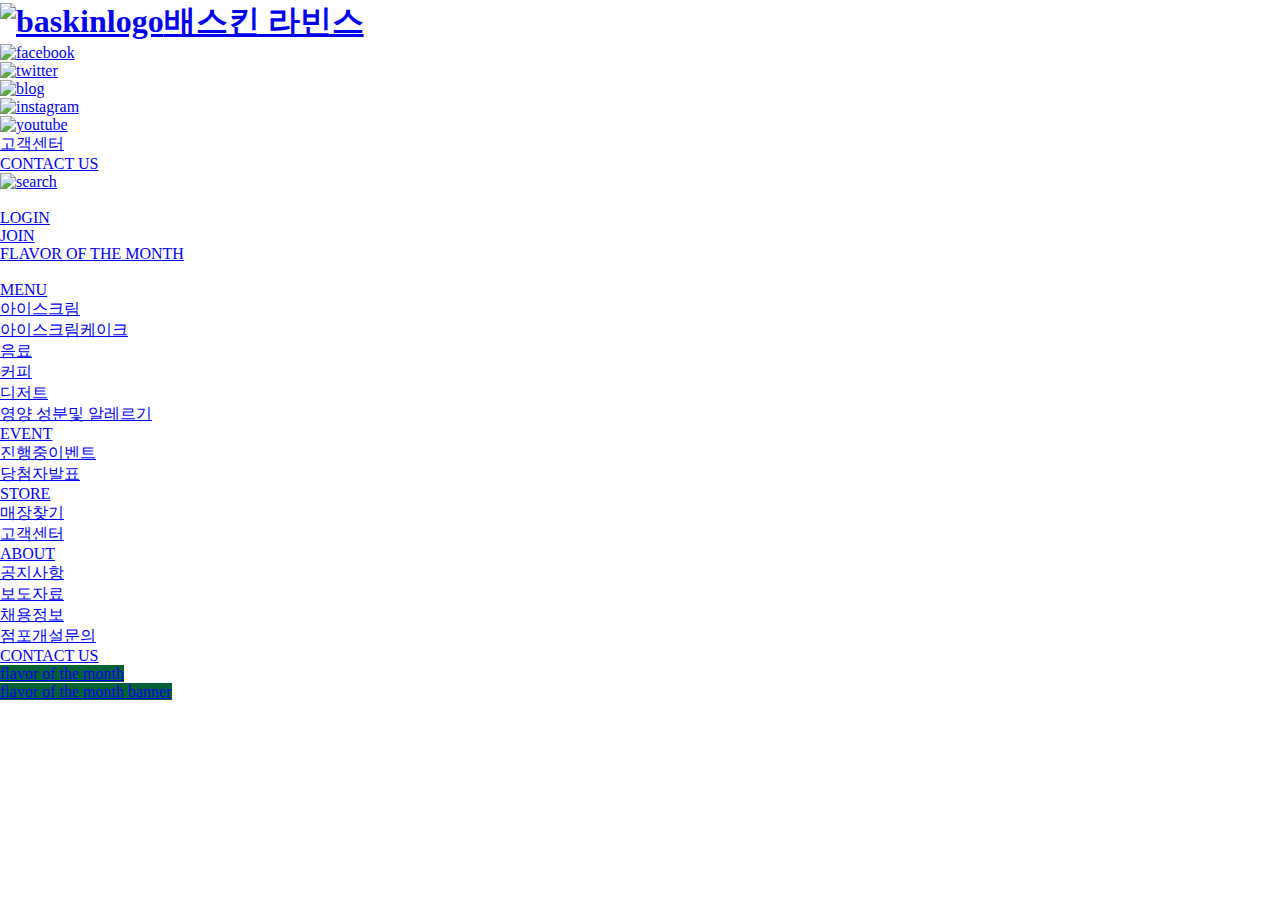
==== WebContent/clone/index.html @ cd59ca9e "201218" ====
<!DOCTYPE html>
<html lang="ko">
<!--페이지 설정 부분-->

<head>
    <meta charset="utf-8" />
    <meta http-equiv="X-UA-Compatible" content="IE=edge">
    <meta name="viewport" content="width=device,initial-scale=1.0,minimum-scale=1.0,maximum-scale=1.0,user-scalable=no">
    <title>배스킨라빈스31클론</title>
    <link rel="stylesheet" type="text/css" href="assets/css/reset.css" />
</head>

<body id="main">
    <header id="header">
        <h1 class="logo"><a href="#"><img src="http://www.baskinrobbins.co.kr/assets/images/common/logo_baskinrobbins.png" alt="baskinlogo">배스킨 라빈스</a></h1>
        <div class="sns">
            <ul>
                <li><a href="#"><img src="http://www.baskinrobbins.co.kr/assets/images/common/icon_facebook.png" alt="facebook"></a></li>
                <li><a href="#"><img src="http://www.baskinrobbins.co.kr/assets/images/common/icon_twitter.png" alt="twitter"></a></li>
                <li><a href="#"><img src="http://www.baskinrobbins.co.kr/assets/images/common/icon_blog.png" alt="blog"></a></li>
                <li><a href="#"><img src="http://www.baskinrobbins.co.kr/assets/images/common/icon_instgram.png" alt="instagram"></a></li>
                <li><a href="#"><img src="http://www.baskinrobbins.co.kr/assets/images/common/icon_youtube.png" alt="youtube"></a></li>
            </ul>
        </div>
        <div class="etc">
            <ul>
                <li><a href="#">고객센터</a></li>
                <li><a href="#">CONTACT US</a></li>
                <li class="search">
                    <a href="#"><img src="http://www.baskinrobbins.co.kr/assets/images/common/icon_search.png" alt="search"></a>
                </li>
            </ul>
        </div>
        <div class="mainmenu">
            <div class="happypoint"><img src="https://www.baskinrobbins.co.kr/assets/images/common/img_happypoint_app.jpg" alt=""></div>
            <div class="member">
                <ul>
                    <li class="login"><a href="#"><span>LOGIN</span></a></li>
                    <li class="join"><a href="#"><span>JOIN</span></a></li>
                </ul>
            </div>
            <div class="menu_depth">
                <div class="flavor">
                    <div class="menu_main"><a href="#"><span>FLAVOR OF THE MONTH</span></a></div>
                    <div class="menu_sub"><a href="#"><img src="https://www.baskinrobbins.co.kr/assets/images/common/flavor/img_monthly_fom.jpg" alt=""></a></div>
                </div>
                <div class="menu">
                    <div class="menu_main"><a href="#"><span>MENU</span></a></div>
                    <div class="menu_sub">
                        <ul>
                            <li><a href="#">아이스크림</a></li>
                            <li><a href="#">아이스크림케이크</a></li>
                            <li><a href="#">음료</a></li>
                            <li><a href="#">커피</a></li>
                            <li><a href="#">디저트</a></li>
                        </ul>
                    </div>
                </div>
                <div class="nutrition">
                    <div class="menu_main"><a href="#"><span>영양 성분및 알레르기</span></a></div>
                    <div class="menu_sub">
                    </div>
                </div>
                <div class="event">
                    <div class="menu_main"><a href="#"><span>EVENT</span></a></div>
                    <div class="menu_sub">
                        <ul>
                            <li><a href="#">진행중이벤트</a></li>
                            <li><a href="#">당첨자발표</a></li>
                        </ul>
                    </div>
                </div>
                <div class="store">
                    <div class="menu_main"><a href="#"><span>STORE</span></a></div>
                    <div class="menu_sub">
                        <ul>
                            <li><a href="#">매장찾기</a></li>
                            <li><a href="#">고객센터</a></li>
                        </ul>
                    </div>
                </div>
                <div class="about">
                    <div class="menu_main"><a href="#"><span>ABOUT</span></a></div>
                    <div class="menu_sub">
                        <ul>
                            <li><a href="#">공지사항</a></li>
                            <li><a href="#">보도자료</a></li>
                            <li><a href="#">채용정보</a></li>
                            <li><a href="#">점포개설문의</a></li>
                            <li><a href="#">CONTACT US</a></li>
                        </ul>
                    </div>
                </div>
            </div>
        </div>
        <div class="main_banner">
            <div class="flavor_month">
                <div class="top"><a href="#" style="background:#006136 url(http://www.baskinrobbins.co.kr/upload/main/1578794692.jpg) 50% 0 no-repeat;">flavor of the month</a></div>
                <div class="flavor_banner"><a href="#" style="background:#006136 url(http://www.baskinrobbins.co.kr/upload/main/1578794577.jpg) 50% 0 no-repeat;">flavor of the month banner</a></div>
            </div>
        </div>
    </header>
    <section></section>
    <footer>
    </footer>
</body>

</html>
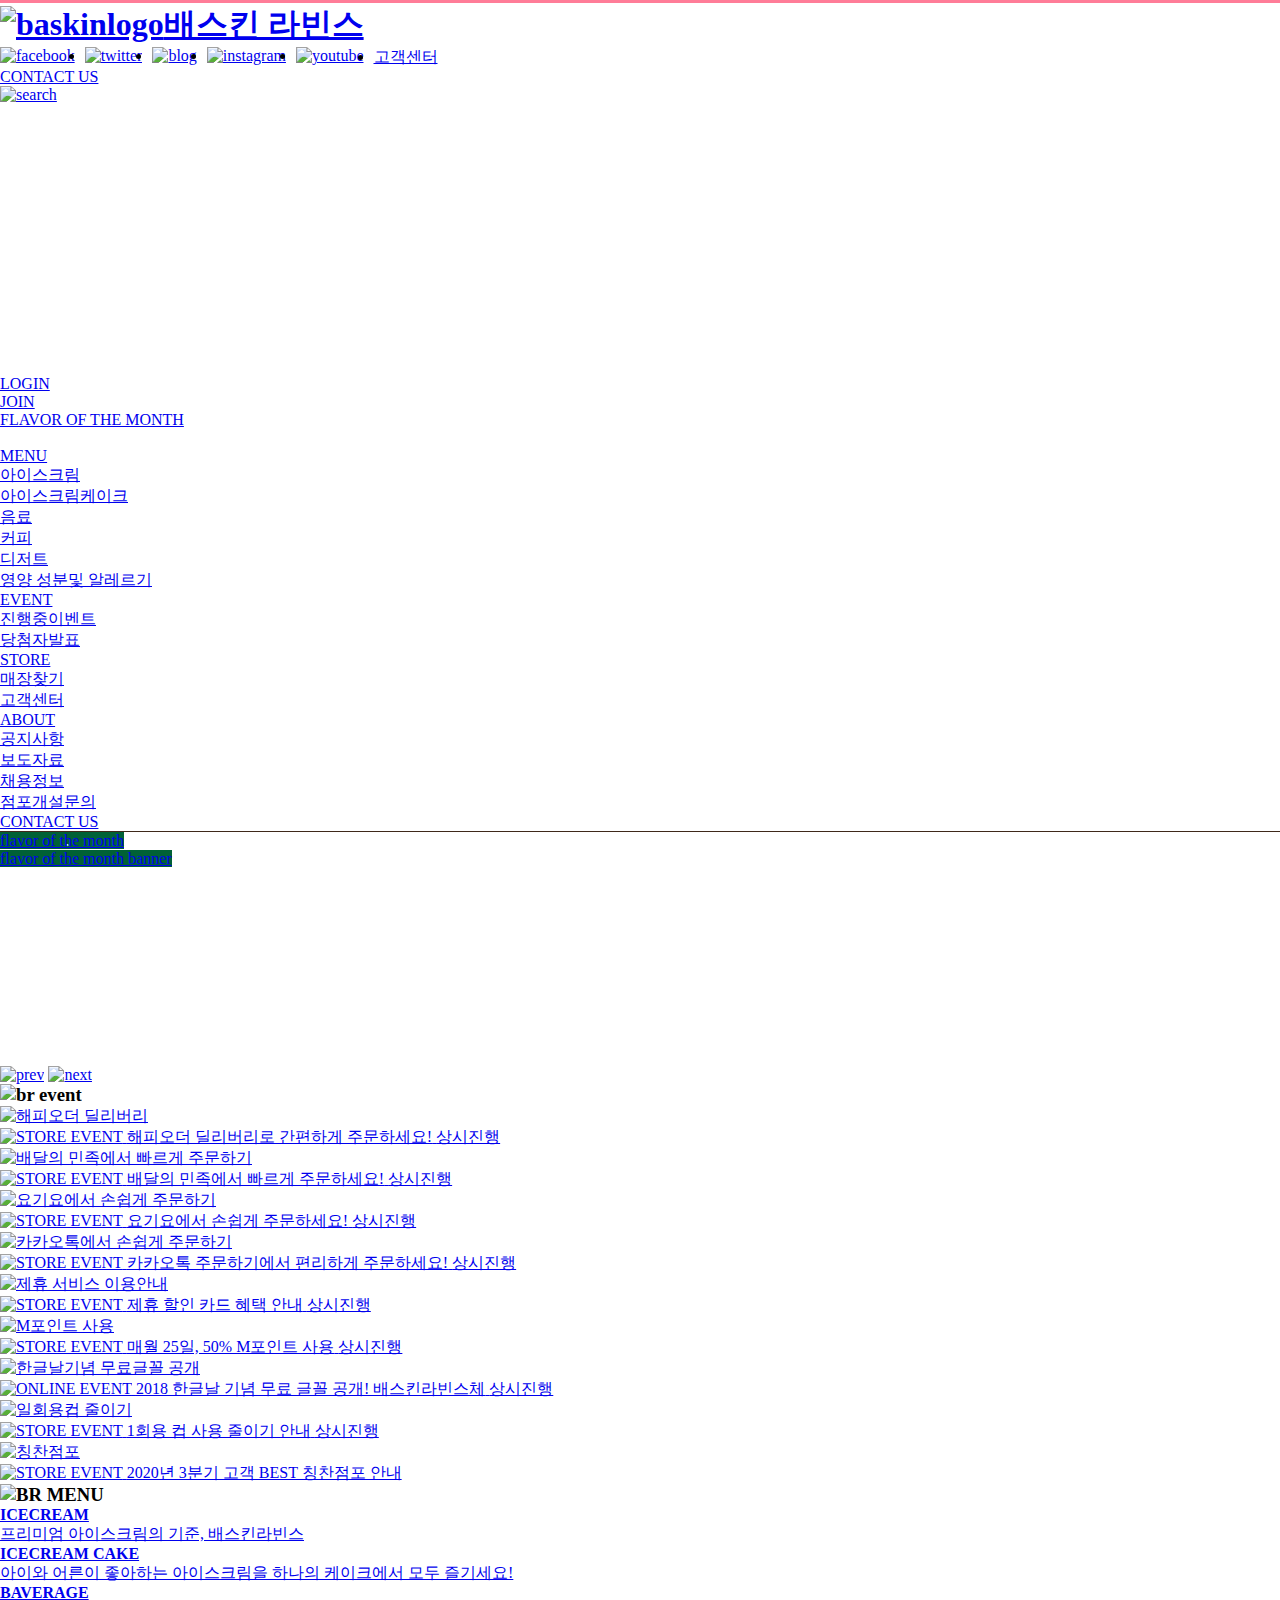
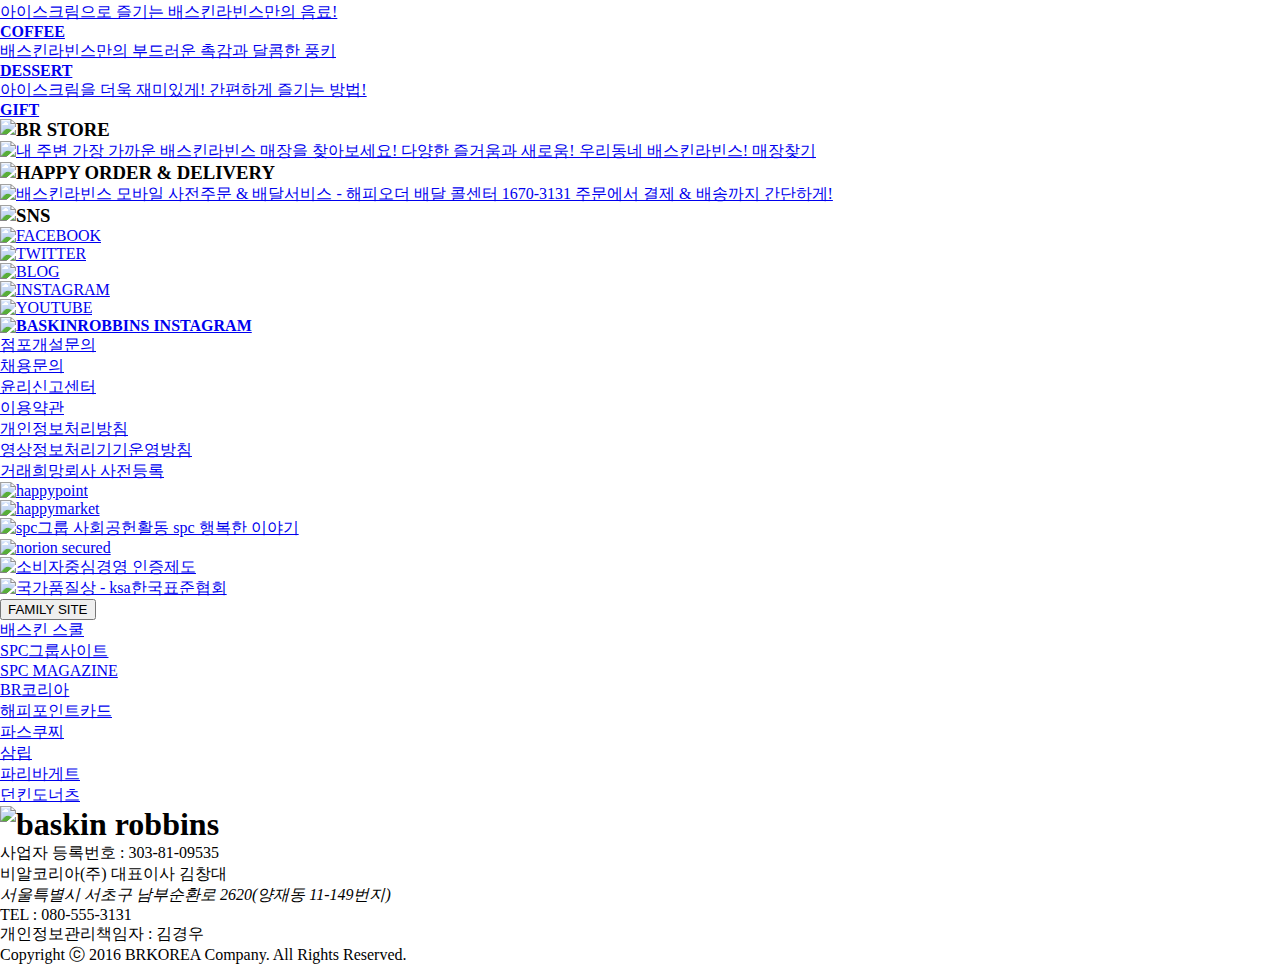
==== commit 339404cb: "2일차" ====
--- a/WebContent/clone/index.html
+++ b/WebContent/clone/index.html
@@ -8,28 +8,31 @@
     <meta name="viewport" content="width=device,initial-scale=1.0,minimum-scale=1.0,maximum-scale=1.0,user-scalable=no">
     <title>배스킨라빈스31클론</title>
     <link rel="stylesheet" type="text/css" href="assets/css/reset.css" />
+    <link rel="stylesheet" type="text/css" href="assets/css/common.css" />
 </head>
 
 <body id="main">
     <header id="header">
         <h1 class="logo"><a href="#"><img src="http://www.baskinrobbins.co.kr/assets/images/common/logo_baskinrobbins.png" alt="baskinlogo">배스킨 라빈스</a></h1>
-        <div class="sns">
-            <ul>
-                <li><a href="#"><img src="http://www.baskinrobbins.co.kr/assets/images/common/icon_facebook.png" alt="facebook"></a></li>
-                <li><a href="#"><img src="http://www.baskinrobbins.co.kr/assets/images/common/icon_twitter.png" alt="twitter"></a></li>
-                <li><a href="#"><img src="http://www.baskinrobbins.co.kr/assets/images/common/icon_blog.png" alt="blog"></a></li>
-                <li><a href="#"><img src="http://www.baskinrobbins.co.kr/assets/images/common/icon_instgram.png" alt="instagram"></a></li>
-                <li><a href="#"><img src="http://www.baskinrobbins.co.kr/assets/images/common/icon_youtube.png" alt="youtube"></a></li>
-            </ul>
-        </div>
-        <div class="etc">
-            <ul>
-                <li><a href="#">고객센터</a></li>
-                <li><a href="#">CONTACT US</a></li>
-                <li class="search">
-                    <a href="#"><img src="http://www.baskinrobbins.co.kr/assets/images/common/icon_search.png" alt="search"></a>
-                </li>
-            </ul>
+        <div class="inner">
+            <div class="sns">
+                <ul>
+                    <li><a href="#"><img src="http://www.baskinrobbins.co.kr/assets/images/common/icon_facebook.png" alt="facebook"></a></li>
+                    <li><a href="#"><img src="http://www.baskinrobbins.co.kr/assets/images/common/icon_twitter.png" alt="twitter"></a></li>
+                    <li><a href="#"><img src="http://www.baskinrobbins.co.kr/assets/images/common/icon_blog.png" alt="blog"></a></li>
+                    <li><a href="#"><img src="http://www.baskinrobbins.co.kr/assets/images/common/icon_instgram.png" alt="instagram"></a></li>
+                    <li><a href="#"><img src="http://www.baskinrobbins.co.kr/assets/images/common/icon_youtube.png" alt="youtube"></a></li>
+                </ul>
+            </div>
+            <div class="etc">
+                <ul>
+                    <li><a href="#">고객센터</a></li>
+                    <li><a href="#">CONTACT US</a></li>
+                    <li class="search">
+                        <a href="#"><img src="http://www.baskinrobbins.co.kr/assets/images/common/icon_search.png" alt="search"></a>
+                    </li>
+                </ul>
+            </div>
         </div>
         <div class="mainmenu">
             <div class="happypoint"><img src="https://www.baskinrobbins.co.kr/assets/images/common/img_happypoint_app.jpg" alt=""></div>
@@ -93,15 +96,313 @@
                 </div>
             </div>
         </div>
+    </header>
+    <section class="br_banner">
         <div class="main_banner">
             <div class="flavor_month">
-                <div class="top"><a href="#" style="background:#006136 url(http://www.baskinrobbins.co.kr/upload/main/1578794692.jpg) 50% 0 no-repeat;">flavor of the month</a></div>
-                <div class="flavor_banner"><a href="#" style="background:#006136 url(http://www.baskinrobbins.co.kr/upload/main/1578794577.jpg) 50% 0 no-repeat;">flavor of the month banner</a></div>
-            </div>
-        </div>
-    </header>
-    <section></section>
-    <footer>
+                <div class="top"><a href="#" style="background:#006136 url(assets/images/1578794692.jpg) 50% 0 no-repeat;">flavor of the month</a></div>
+                <div class="flavor_banner"><a href="#" style="background:#006136 url(assets/images/1578794577.jpg) 50% 0 no-repeat;">flavor of the month banner</a></div>
+            </div>
+        </div>
+        <div class="slide_banner">
+            <ul>
+                <li class="banner_1"><a href="#" style="background-color:#EF2E24;background-image:url(assets/images/1618205816.jpg); "></a></li>
+                <li class="banner_2"><a href="#" style="background-color: #CB011E;background-image:url(assets/images/1578810768.png); "></a></li>
+                <li class="banner_3"><a href="#" style="background-color: #B8070C;background-image:url(assets/images/1623489725.png); "></a></li>
+                <li class="banner_4"><a href="#" style="background-color: #DD161D;background-image:url(assets/images/1620829002.png); "></a></li>
+                <li class="banner_5"><a href="#" style="background-color: #005B2E;background-image:url(assets/images/1599889238.png); "></a></li>
+                <li class="banner_6"><a href="#" style="background-color: #FF6EB7;background-image:url(assets/images/1620822035.png); "></a></li>
+                <li class="banner_7"><a href="#" style="background-color: #FCDA00;background-image:url(assets/images/1578794803.png); "></a></li>
+                <li class="banner_8"><a href="#" style="background-color: #DD161D;background-image:url(assets/images/1623490804.png); "></a></li>
+                <li class="banner_9"><a href="#" style="background-color: #7BB0ED;background-image:url(assets/images/1602393245.png); "></a></li>
+                <li class="banner_10"><a href="#" style="background-color: #D52027;background-image:url(assets/images/1623490961.jpg); "></a></li>
+                <li class="banner_11"><a href="#" style="background-color: #38BADC;background-image:url(assets/images/1626057436.png); "></a></li>
+            </ul>
+        </div>
+        <div class="slide_button">
+            <a href="none" class="prev"><img src="http://www.baskinrobbins.co.kr/assets/images/main/btn_banner_prev.png" alt="prev"></a>
+            <a href="none" class="next"><img src="http://www.baskinrobbins.co.kr/assets/images/main/btn_banner_next.png" alt="next"></a>
+        </div>
+    </section>
+    <section class="br_event">
+        <h3 class="br_event_title"><img src="http://www.baskinrobbins.co.kr/assets/images/main/h_event.png" alt="br event"></h3>
+        <div class="br_event_list">
+            <ul>
+                <li>
+                    <a href="#">
+                        <figure><img src="http://www.baskinrobbins.co.kr/upload/event/image/banner_delivery.png" alt="해피오더 딜리버리"></figure>
+                        <span class="type"><img src="http://www.baskinrobbins.co.kr/assets/images/event/stit_store.gif" alt="STORE EVENT"></span>
+                        <span class="title">해피오더 딜리버리로 간편하게 주문하세요!</span>
+                        <span class="period">상시진행</span>
+                    </a>
+                </li>
+                <li>
+                    <a href="#">
+                        <figure><img src="http://www.baskinrobbins.co.kr/upload/event/image/banner_delivery_bm.png" alt="배달의 민족에서 빠르게 주문하기"></figure>
+                        <span class="type"><img src="http://www.baskinrobbins.co.kr/assets/images/event/stit_store.gif" alt="STORE EVENT"></span>
+                        <span class="title">배달의 민족에서 빠르게 주문하세요!</span>
+                        <span class="period">상시진행</span>
+                    </a>
+                </li>
+                <li>
+                    <a href="#">
+                        <figure><img src="http://www.baskinrobbins.co.kr/upload/event/image/banner_delivery_ygy.png" alt="요기요에서 손쉽게 주문하기"></figure>
+                        <span class="type"><img src="http://www.baskinrobbins.co.kr/assets/images/event/stit_store.gif" alt="STORE EVENT"></span>
+                        <span class="title">요기요에서 손쉽게 주문하세요!</span>
+                        <span class="period">상시진행</span>
+                    </a>
+                </li>
+                <li>
+                    <a href="#">
+                        <figure><img src="http://www.baskinrobbins.co.kr/upload/event/image/banner_delivery_kakao.png" alt="카카오톡에서 손쉽게 주문하기"></figure>
+                        <span class="type"><img src="http://www.baskinrobbins.co.kr/assets/images/event/stit_store.gif" alt="STORE EVENT"></span>
+                        <span class="title">카카오톡 주문하기에서 편리하게 주문하세요!</span>
+                        <span class="period">상시진행</span>
+                    </a>
+                </li>
+                <li>
+                    <a href="#">
+                        <figure><img src="http://www.baskinrobbins.co.kr/upload/event/image/1622875536.png" alt="제휴 서비스 이용안내"></figure>
+                        <span class="type"><img src="http://www.baskinrobbins.co.kr/assets/images/event/stit_store.gif" alt="STORE EVENT"></span>
+                        <span class="title">제휴 할인 카드 혜택 안내</span>
+                        <span class="period">상시진행</span>
+                    </a>
+                </li>
+                <li>
+                    <a href="#">
+                        <figure><img src="http://www.baskinrobbins.co.kr/upload/event/image/1604916894.png" alt="M포인트 사용"></figure>
+                        <span class="type"><img src="http://www.baskinrobbins.co.kr/assets/images/event/stit_store.gif" alt="STORE EVENT"></span>
+                        <span class="title">매월 25일, 50&#37; M포인트 사용</span>
+                        <span class="period">상시진행</span>
+                    </a>
+                </li>
+                <li>
+                    <a href="#">
+                        <figure><img src="http://www.baskinrobbins.co.kr/upload/event/image/1570702843.png" alt="한글날기념 무료글꼴 공개"></figure>
+                        <span class="type"><img src="http://www.baskinrobbins.co.kr/assets/images/event/stit_online.gif" alt="ONLINE EVENT"></span>
+                        <span class="title">2018 한글날 기념 무료 글꼴 공개! 배스킨라빈스체</span>
+                        <span class="period">상시진행</span>
+                    </a>
+                </li>
+                <li>
+                    <a href="#">
+                        <figure><img src="http://www.baskinrobbins.co.kr/upload/event/image/1578277305.png" alt="일회용컵 줄이기"></figure>
+                        <span class="type"><img src="http://www.baskinrobbins.co.kr/assets/images/event/stit_store.gif" alt="STORE EVENT"></span>
+                        <span class="title">1회용 컵 사용 줄이기 안내</span>
+                        <span class="period">상시진행</span>
+                    </a>
+                </li>
+                <li>
+                    <a href="#">
+                        <figure><img src="http://www.baskinrobbins.co.kr/upload/event/image/banner_praise.png" alt="칭찬점포"></figure>
+                        <span class="type"><img src="http://www.baskinrobbins.co.kr/assets/images/event/stit_store.gif" alt="STORE EVENT"></span>
+                        <span class="title">2020년 3분기 고객 BEST 칭찬점포 안내</span>
+                        <span class="period"></span>
+                    </a>
+                </li>
+            </ul>
+        </div>
+    </section>
+    <section class="br_menu">
+        <h3 class="title"><img src="http://www.baskinrobbins.co.kr/assets/images/main/h_menu.png" alt="BR MENU"></h3>
+        <div class="menu_list">
+            <div class="icecream">
+                <a href="#">
+                    <div class="sr_only">
+                        <h4>ICECREAM</h4>
+                        <p>프리미엄 아이스크림의 기준, 배스킨라빈스</p>
+                    </div>
+                </a>
+            </div>
+            <div class="icecreamcake">
+                <a href="#">
+                    <div class="sr_only">
+                        <h4>ICECREAM CAKE</h4>
+                        <p>아이와 어른이 좋아하는 아이스크림을 하나의 케이크에서 모두 즐기세요!</p>
+                    </div>
+                </a>
+            </div>
+            <div class="baverage">
+                <a href="#">
+                    <div class="sr_only">
+                        <h4>BAVERAGE</h4>
+                        <p>아이스크림으로 즐기는 배스킨라빈스만의 음료!</p>
+                    </div>
+                </a>
+            </div>
+            <div class="coffee">
+                <a href="#">
+                    <div class="sr_only">
+                        <h4>COFFEE</h4>
+                        <p>배스킨라빈스만의 부드러운 촉감과 달콤한 풍키</p>
+                    </div>
+                </a>
+            </div>
+            <div class="dessert">
+                <a href="#">
+                    <div class="sr_only">
+                        <h4>DESSERT</h4>
+                        <p>아이스크림을 더욱 재미있게! 간편하게 즐기는 방법!</p>
+                    </div>
+                </a>
+            </div>
+            <div class="gift">
+                <a href="#">
+                    <div class="sr_only">
+                        <h4>GIFT</h4>
+                    </div>
+                </a>
+            </div>
+        </div>
+    </section>
+    <div class="store_delivery">
+        <section class="store">
+            <h3 class="title"><img src="http://www.baskinrobbins.co.kr/assets/images/main/h_store.png" alt="BR STORE"></h3>
+            <div class="box">
+                <a href="#"><img src="http://www.baskinrobbins.co.kr/assets/images/main/img_store.jpg" alt="내 주변 가장 가까운 배스킨라빈스 매장을 찾아보세요! 다양한 즐거움과 새로움! 우리동네 배스킨라빈스! 매장찾기"></a>
+            </div>
+        </section>
+        <section class="order">
+            <h3 class="title"><img src="http://www.baskinrobbins.co.kr/assets/images/main/h_happyorder_delivery.png" alt="HAPPY ORDER & DELIVERY"></h3>
+            <div class="box">
+                <a href="#"><img src="http://www.baskinrobbins.co.kr/assets/images/main/img_happyorder_delivery.png" alt="배스킨라빈스 모바일 사전주문 & 배달서비스 - 해피오더 배달 콜센터 1670-3131 주문에서 결제 & 배송까지 간단하게!"></a>
+            </div>
+        </section>
+    </div>
+    <section class="snsbox">
+        <h3 class="title"><img src="http://www.baskinrobbins.co.kr/assets/images/main/h_sns.png" alt="SNS"></h3>
+        <div class="sns">
+            <ul>
+                <li>
+                    <a href="#" target="_blank">
+                        <img src="http://www.baskinrobbins.co.kr/assets/images/main/sns_facebook.png" alt="FACEBOOK">
+                    </a>
+                </li>
+                <li>
+                    <a href="#" target="_blank">
+                        <img src="http://www.baskinrobbins.co.kr/assets/images/main/sns_twitter.png" alt="TWITTER">
+                    </a>
+                </li>
+                <li>
+                    <a href="#" target="_blank">
+                        <img src="http://www.baskinrobbins.co.kr/assets/images/main/sns_blog.png" alt="BLOG">
+                    </a>
+                </li>
+                <li>
+                    <a href="#" target="_blank">
+                        <img src="http://www.baskinrobbins.co.kr/assets/images/main/sns_instagram.png" alt="INSTAGRAM">
+                    </a>
+                </li>
+                <li>
+                    <a href="#" target="_blank">
+                        <img src="http://www.baskinrobbins.co.kr/assets/images/main/sns_youtube.png" alt="YOUTUBE">
+                    </a>
+                </li>
+            </ul>
+        </div>
+        <h4 class="title"><a href="#"><img src="http://www.baskinrobbins.co.kr/assets/images/main/tit_sns.png" alt="BASKINROBBINS INSTAGRAM"></a></h4>
+        <script type="text/javascript">
+        //어트랙트(attractt.com) 솔루션 사용
+        (function(d, s) {
+            var j, e = d.getElementsByTagName(s)[0],
+                h = "https://cdn.attractt.com/embed/js/dist/embed.min.js";
+            if (typeof AttracttTower === "function" || e.src === h) { return; }
+            j = d.createElement(s);
+            j.src = h;
+            j.async = true;
+            e.parentNode.insertBefore(j, e);
+        })(document, "script");
+        </script>
+        <div class="attractt-container" data-idx="0" data-code="Skb6ixOTwVxYR3b" data-board="grid"></div>
+    </section>
+    <footer id="footer">
+        <div class="inner footer">
+            <div id="policy">
+                <ul>
+                    <li style="width: 12%;">
+                        <a href="#">
+                            점포개설문의
+                        </a>
+                    </li>
+                    <li style="width: 12%;">
+                        <a href="#">
+                            채용문의
+                        </a>
+                    </li>
+                    <li style="width: 12%;">
+                        <a href="#">
+                            윤리신고센터
+                        </a>
+                    </li>
+                    <li style="width: 12%;">
+                        <a href="#">
+                            이용약관
+                        </a>
+                    </li>
+                    <li style="width: 15%;">
+                        <a href="#">
+                            개인정보처리방침
+                        </a>
+                    </li>
+                    <li style="width: 120%;">
+                        <a href="#">
+                            영상정보처리기기운영방침
+                        </a>
+                    </li>
+                    <li style="width: 17%;">
+                        <a href="#">
+                            거래희망뢰사 사전등록
+                        </a>
+                    </li>
+                </ul>
+            </div>
+            <div class="brand_family">
+                <div class="brand">
+                    <ul>
+                        <li class="li_1"><a href="#"><img src="http://www.baskinrobbins.co.kr/assets/images/common/btn_happypoint.png" alt="happypoint"></a></li>
+                        <li class="li_2"><a href="#"><img src="http://www.baskinrobbins.co.kr/assets/images/common/btn_happymarket.png" alt="happymarket"></a></li>
+                        <li class="li_3"><a href="#"><img src="http://www.baskinrobbins.co.kr/assets/images/common/btn_spc_story.png" alt="spc그룹 사회공헌활동 spc 행복한 이야기"></a></li>
+                        <li class="li_4"><a href="#"><img src="http://www.baskinrobbins.co.kr/assets/images/common/btn_norton.gif" alt="norion secured"></a></li>
+                        <li class="li_5"><a href="#"><img src="http://www.baskinrobbins.co.kr/assets/images/common/btn_ccm.gif" alt="소비자중심경영 인증제도"></a></li>
+                        <li class="li_6"><a href="#"><img src="http://www.baskinrobbins.co.kr/assets/images/common/btn_ksa.png" alt="국가품질상 - ksa한국표준협회"></a></li>
+                    </ul>
+                </div>
+            </div>
+            <div class="familysite">
+                <button type="button">FAMILY SITE</button>
+                <ul>
+                    <li><a href="#" target="_blank">배스킨 스쿨</a></li>
+                    <li><a href="#" target="_blank">SPC그룹사이트</a></li>
+                    <li><a href="#" target="_blank">SPC MAGAZINE</a></li>
+                    <li><a href="#" target="_blank">BR코리아</a></li>
+                    <li><a href="#" target="_blank">해피포인트카드</a></li>
+                    <li><a href="#" target="_blank">파스쿠찌</a></li>
+                    <li><a href="#" target="_blank">삼립</a></li>
+                    <li><a href="#" target="_blank">파리바게트</a></li>
+                    <li><a href="#" target="_blank">던킨도너츠</a></li>
+                </ul>
+            </div>
+            <div class="info">
+                <h1 class="logo">
+                    <img src="http://www.baskinrobbins.co.kr/assets/images/common/footer_logo.png" alt="baskin robbins">
+                </h1>
+                <div class="box_1">
+                    <p>사업자 등록번호 : 303-81-09535</p>
+                    <p>비알코리아(주) 대표이사 김창대</p>
+                    <address class="address">
+                        서울특별시 서초구 남부순환로 2620(양재동 11-149번지)
+                    </address>
+                </div>
+                <div class="box_2">
+                    <p>TEL : 080-555-3131</p>
+                    <p>개인정보관리책임자 : 김경우</p>
+                    <!-- <p>전자우편주소 : <a href="mailto:mun@spc.co.kr">mun@spc.co.kr</a></p> -->
+                </div>
+                <p class="copyright">
+                    Copyright ⓒ 2016 BRKOREA Company. All Rights Reserved.
+                </p>
+            </div>
+        </div>
     </footer>
 </body>
 
--- a/WebContent/clone/assets/css/common.css
+++ b/WebContent/clone/assets/css/common.css
@@ -0,0 +1,30 @@
+/*공통부분*/
+
+/*header 부분*/
+#header {
+    min-width: 1200px;
+    border-top: 3px solid #ff7c98;
+    border-bottom: 1px solid #3f291a;
+    background: url(http://www.baskinrobbins.co.kr/assets/images/common/bg_header.gif) 50% 0 repeat-x;
+}
+
+#header .inner {
+    display: block;
+    height: 310px;
+    background-repeat: no-repeat;
+    background-position: 50% 0;
+    text-decoration: none;
+
+}
+
+#header .sns li {
+    float: left;
+    padding-right: 10px;
+    text-decoration: none;
+}
+
+
+.menu_list {
+    height: 1066 px;
+    background: url(http://www.baskinrobbins.co.kr/assets/images/main/img_menu_list.png) 50% 0 no-repeat;
+}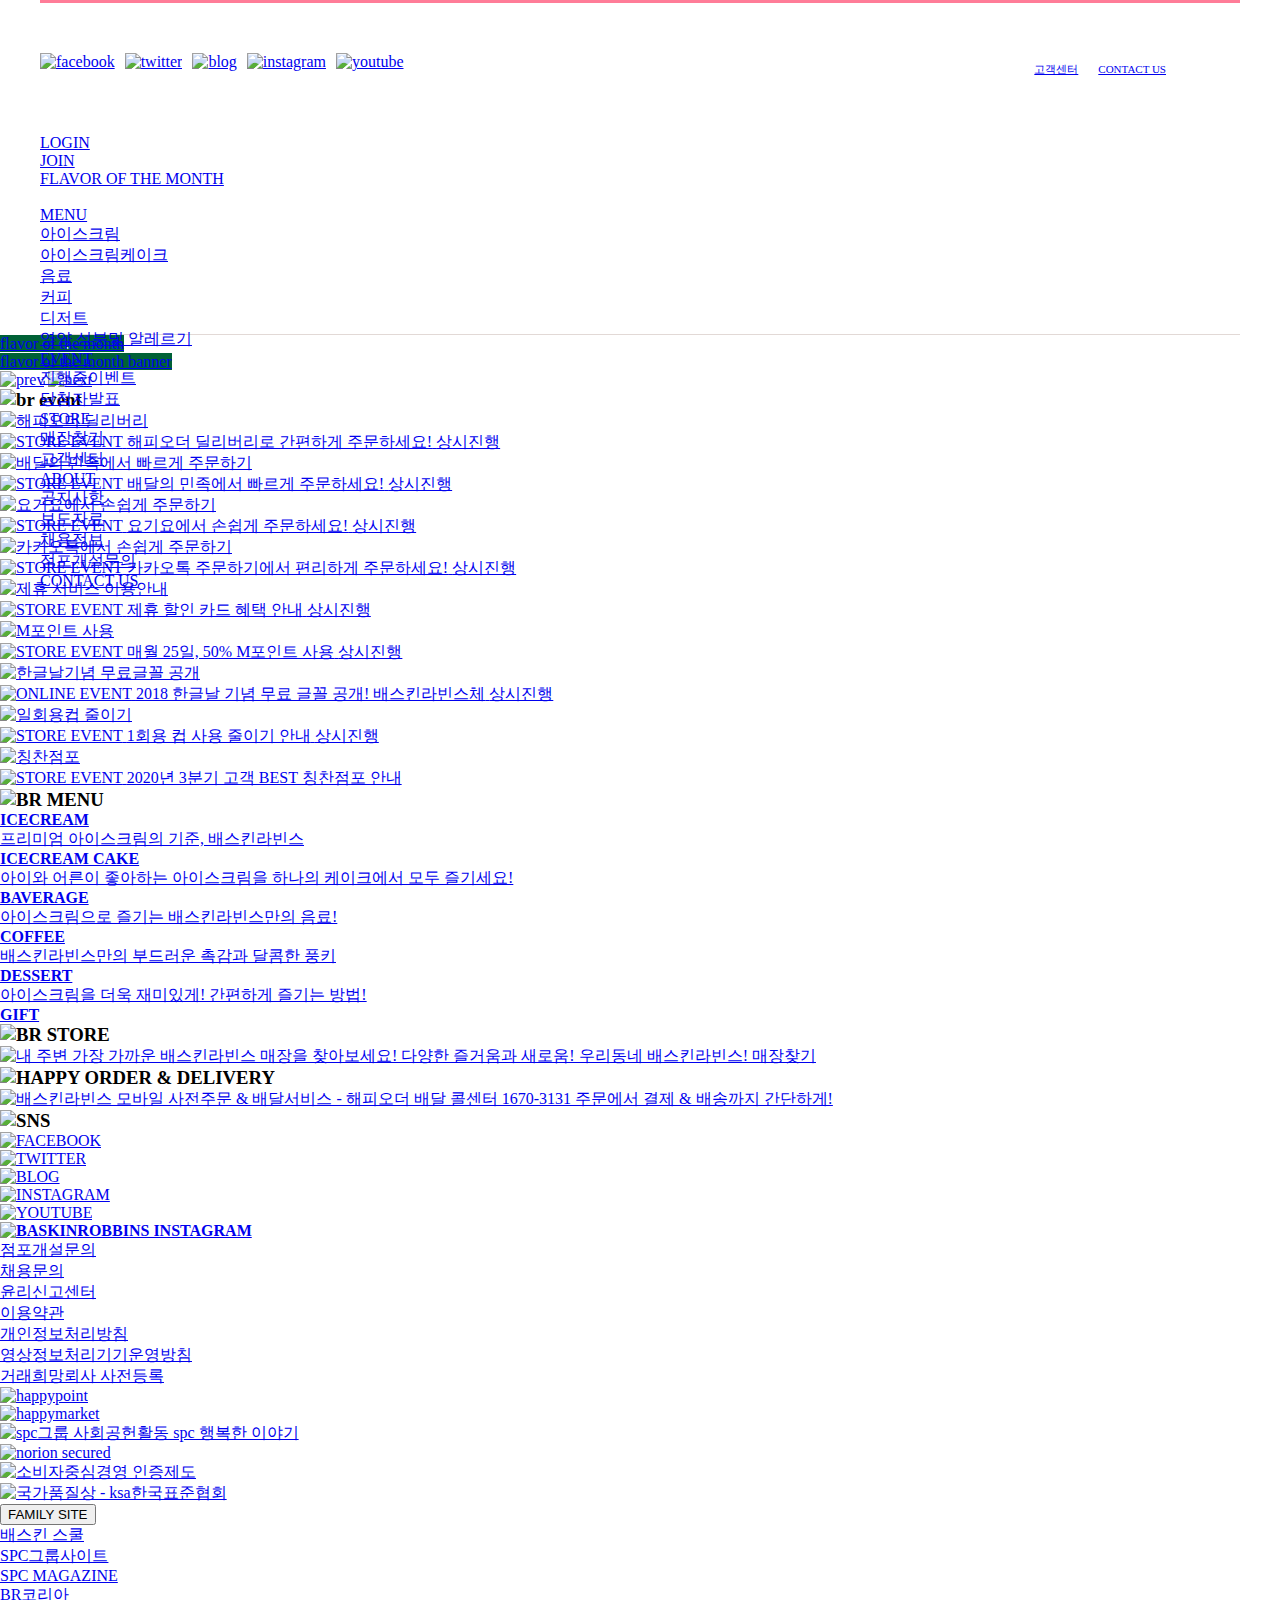
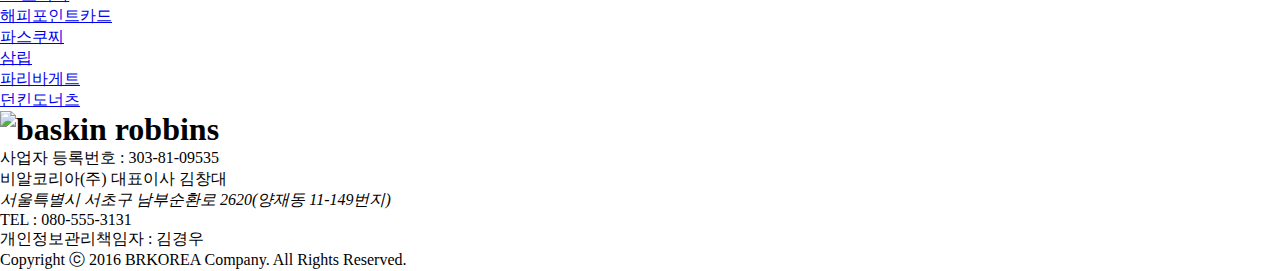
==== commit 4f53295f: "3일차" ====
--- a/WebContent/clone/index.html
+++ b/WebContent/clone/index.html
@@ -13,7 +13,7 @@
 
 <body id="main">
     <header id="header">
-        <h1 class="logo"><a href="#"><img src="http://www.baskinrobbins.co.kr/assets/images/common/logo_baskinrobbins.png" alt="baskinlogo">배스킨 라빈스</a></h1>
+        <h1 class="logo"><a href="#">배스킨 라빈스</a></h1>
         <div class="inner">
             <div class="sns">
                 <ul>
@@ -396,7 +396,6 @@
                 <div class="box_2">
                     <p>TEL : 080-555-3131</p>
                     <p>개인정보관리책임자 : 김경우</p>
-                    <!-- <p>전자우편주소 : <a href="mailto:mun@spc.co.kr">mun@spc.co.kr</a></p> -->
                 </div>
                 <p class="copyright">
                     Copyright ⓒ 2016 BRKOREA Company. All Rights Reserved.
--- a/WebContent/clone/assets/css/common.css
+++ b/WebContent/clone/assets/css/common.css
@@ -1,4 +1,9 @@
 /*공통부분*/
+li {
+    display: block;
+    text-decoration: none;
+
+}
 
 /*header 부분*/
 #header {
@@ -6,21 +11,79 @@
     border-top: 3px solid #ff7c98;
     border-bottom: 1px solid #3f291a;
     background: url(http://www.baskinrobbins.co.kr/assets/images/common/bg_header.gif) 50% 0 repeat-x;
-}
-
-#header .inner {
+    border-bottom: 1px solid #e2d9d6;
+    position: relative;
+    width: 1200px;
+    height: 114px;
+    padding-top: 21px;
+    margin: 0 auto;
     display: block;
     height: 310px;
     background-repeat: no-repeat;
     background-position: 50% 0;
     text-decoration: none;
+}
 
+#header .logo {
+    width: 92px;
+    height: 92px;
+    margin: 0 auto;
+}
+
+#header .logo a {
+    display: block;
+    width: 100%;
+    height: 100%;
+    background: url(http://www.baskinrobbins.co.kr/assets/images/common/logo_baskinrobbins.png) no-repeat;
+    text-indent: -9999em;
+}
+
+#header .sns,
+#header .etc {
+    position: absolute;
+    top: 50px;
+}
+
+#header .sns {
+    top: 50px;
+    left: 0;
+}
+
+#header .sns ul:after,
+#header .etc ul:after {
+    display: table;
+    clear: both;
+    content: "";
 }
 
 #header .sns li {
     float: left;
     padding-right: 10px;
-    text-decoration: none;
+}
+
+#header .etc {
+    top: 39px;
+    right: 0;
+    height: 54px;
+    line-height: 54px;
+}
+
+#header .etc li {
+    float: left;
+    padding-left: 20px;
+    font-size: 11px;
+}
+
+#header .etc .search a {
+    display: inline-block;
+    width: 54px;
+    height: 54px;
+    background: url(http://www.baskinrobbins.co.kr/assets/images/common/icon_search.png) no-repeat;
+    text-indent: -9999em;
+}
+
+#header .etc .search a.on {
+    background: url(http://www.baskinrobbins.co.kr/assets/images/common/icon_modal_close.gif) no-repeat;
 }
 
 
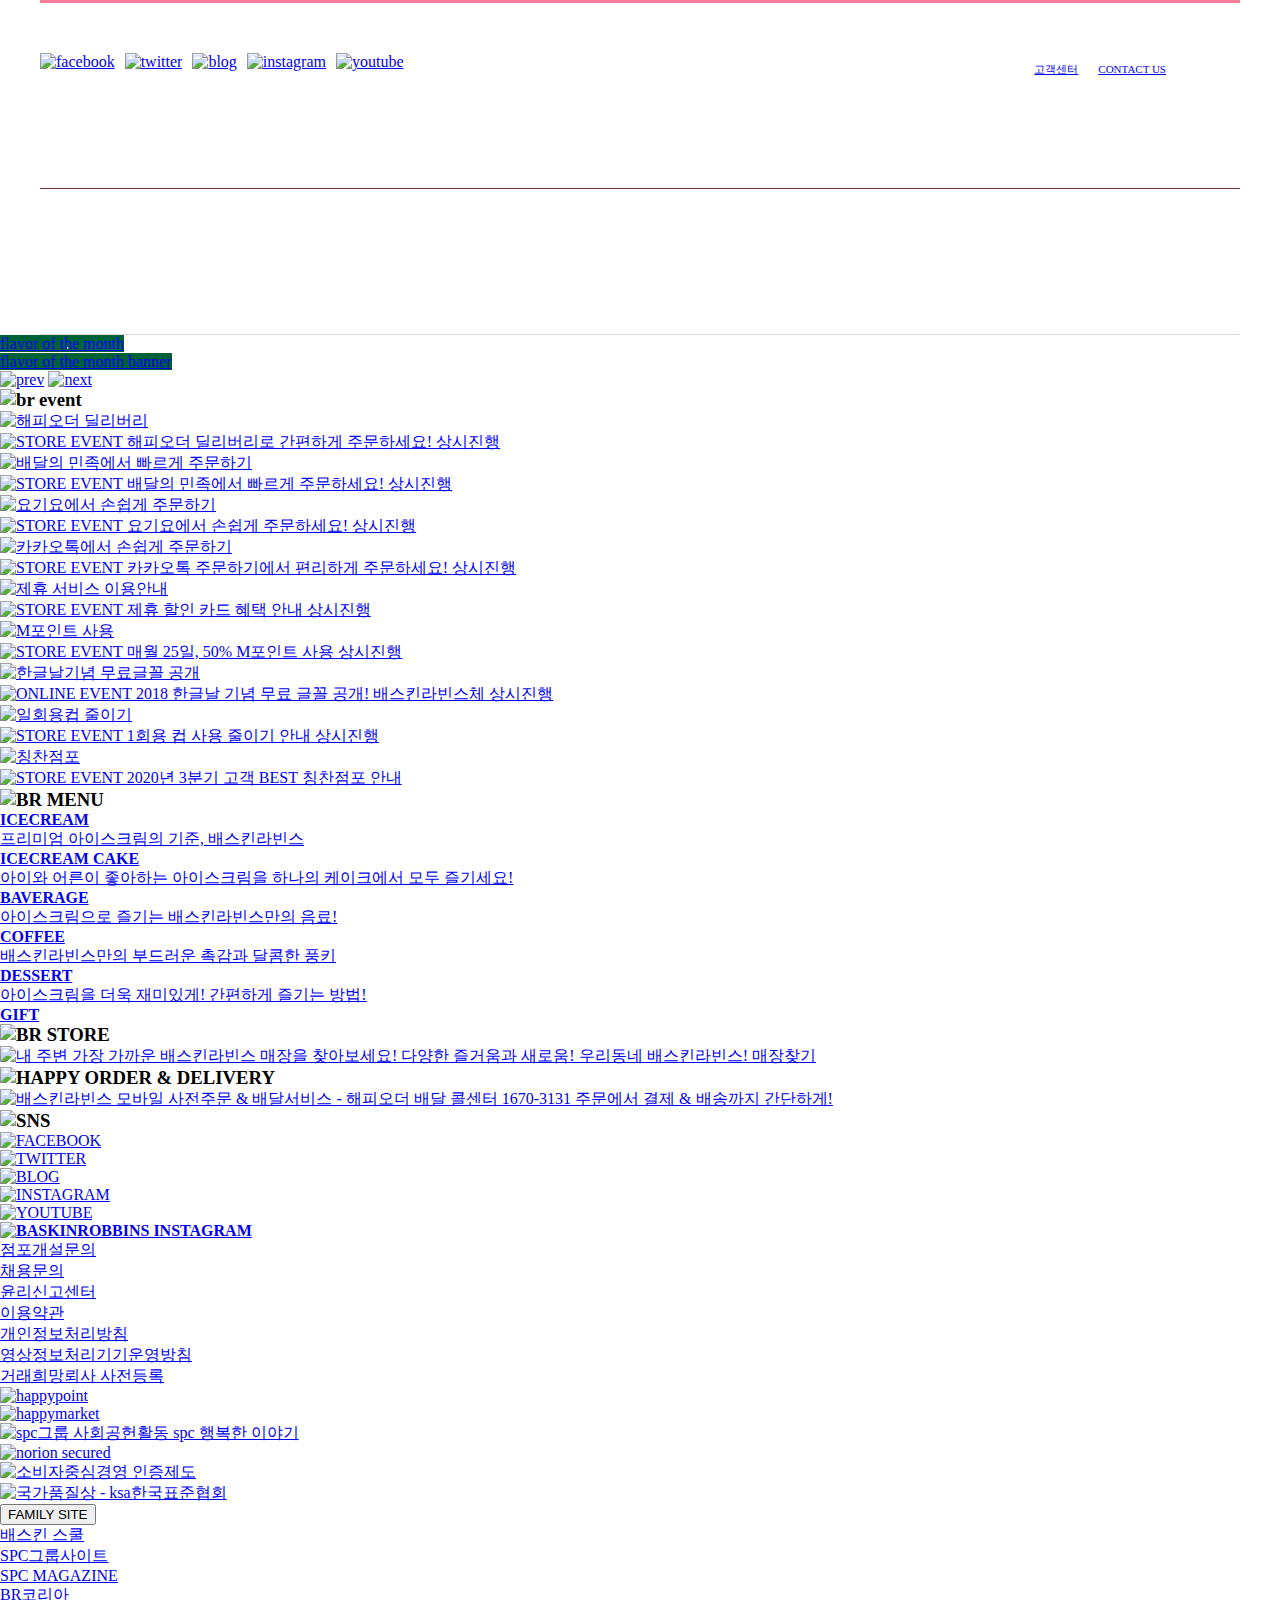
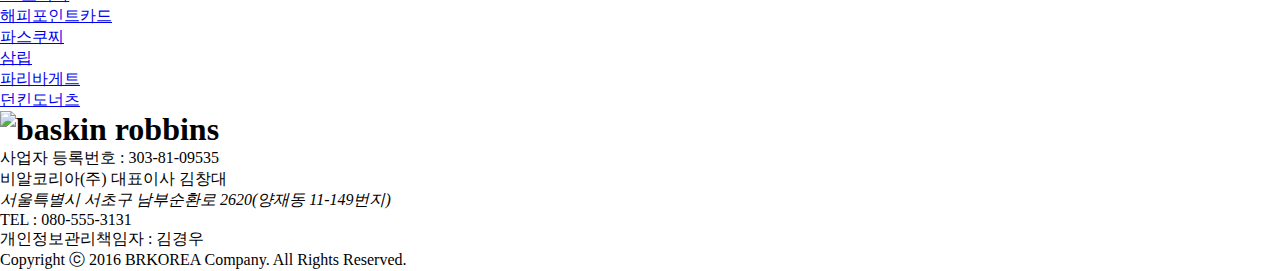
==== commit 4bc394ff: "4일차" ====
--- a/WebContent/clone/index.html
+++ b/WebContent/clone/index.html
@@ -35,7 +35,6 @@
             </div>
         </div>
         <div class="mainmenu">
-            <div class="happypoint"><img src="https://www.baskinrobbins.co.kr/assets/images/common/img_happypoint_app.jpg" alt=""></div>
             <div class="member">
                 <ul>
                     <li class="login"><a href="#"><span>LOGIN</span></a></li>
@@ -51,11 +50,11 @@
                     <div class="menu_main"><a href="#"><span>MENU</span></a></div>
                     <div class="menu_sub">
                         <ul>
-                            <li><a href="#">아이스크림</a></li>
-                            <li><a href="#">아이스크림케이크</a></li>
-                            <li><a href="#">음료</a></li>
-                            <li><a href="#">커피</a></li>
-                            <li><a href="#">디저트</a></li>
+                            <li><a href="#"><span>아이스크림</span></a></li>
+                            <li><a href="#"><span>아이스크림케이크</span></a></li>
+                            <li><a href="#"><span>음료</span></a></li>
+                            <li><a href="#"><span>커피</span></a></li>
+                            <li><a href="#"><span>디저트</span></a></li>
                         </ul>
                     </div>
                 </div>
@@ -68,8 +67,8 @@
                     <div class="menu_main"><a href="#"><span>EVENT</span></a></div>
                     <div class="menu_sub">
                         <ul>
-                            <li><a href="#">진행중이벤트</a></li>
-                            <li><a href="#">당첨자발표</a></li>
+                            <li><a href="#"><span>진행중이벤트</span></a></li>
+                            <li><a href="#"><span>당첨자발표</span></a></li>
                         </ul>
                     </div>
                 </div>
@@ -77,8 +76,8 @@
                     <div class="menu_main"><a href="#"><span>STORE</span></a></div>
                     <div class="menu_sub">
                         <ul>
-                            <li><a href="#">매장찾기</a></li>
-                            <li><a href="#">고객센터</a></li>
+                            <li><a href="#"><span>매장찾기</span></a></li>
+                            <li><a href="#"><span>고객센터</span></a></li>
                         </ul>
                     </div>
                 </div>
@@ -86,13 +85,16 @@
                     <div class="menu_main"><a href="#"><span>ABOUT</span></a></div>
                     <div class="menu_sub">
                         <ul>
-                            <li><a href="#">공지사항</a></li>
-                            <li><a href="#">보도자료</a></li>
-                            <li><a href="#">채용정보</a></li>
-                            <li><a href="#">점포개설문의</a></li>
-                            <li><a href="#">CONTACT US</a></li>
+                            <li><a href="#"><span>공지사항</span></a></li>
+                            <li><a href="#"><span>보도자료</span></a></li>
+                            <li><a href="#"><span>채용정보</span></a></li>
+                            <li><a href="#"><span>점포개설문의</span></a></li>
+                            <li><a href="#"><span>CONTACT US</span></a></li>
                         </ul>
                     </div>
+                </div>
+                <div class="menu_depth_bg">
+                    <div></div>
                 </div>
             </div>
         </div>
--- a/WebContent/clone/assets/css/common.css
+++ b/WebContent/clone/assets/css/common.css
@@ -86,6 +86,201 @@
     background: url(http://www.baskinrobbins.co.kr/assets/images/common/icon_modal_close.gif) no-repeat;
 }
 
+#header .member,
+#header .member li {
+    float: left;
+}
+
+#header .member a {
+    float: left;
+    display: block;
+    padding: 0 23px;
+}
+
+#header .member span {
+    display: block;
+    height: 46px;
+    background: url(http://www.baskinrobbins.co.kr/assets/images/common/gnb_menu.png) no-repeat;
+    text-indent: -10000em;
+}
+
+#header .member .login a {
+    padding-left: 0;
+}
+
+#header .member .login span {
+    width: 35px;
+    background-position: 0px -1px;
+}
+
+#header .member .join span {
+    width: 27px;
+    background-position: -97px -1px;
+}
+
+.menu_main span {
+    display: block;
+    height: 46px;
+    background: url(http://www.baskinrobbins.co.kr/assets/images/common/gnb_menu.png) no-repeat;
+    text-indent: -9999em;
+    line-height: 46px;
+}
+
+.flavor .menu_main span {
+    width: 164px;
+    background-position: -133px -3px;
+}
+
+.menu .menu_main span {
+    width: 42px;
+    background-position: -415px -3px;
+}
+
+.nutrition .menu_main span {
+    width: 105px;
+    background-position: -545px -3px;
+}
+
+.event .menu_main span {
+    width: 42px;
+    background-position: -737px -3px;
+}
+
+.store .menu_main span {
+    width: 49px;
+    background-position: -897px -3px;
+}
+
+.about .menu_main span {
+    width: 49px;
+    background-position: -1057px -3px;
+}
+
+.flavor .menu_sub {
+    padding-top: 2px;
+    opacity: 0;
+    -webkit-transition: opacity .3s ease;
+    transition: opacity .3s ease;
+}
+
+.menu .menu_sub {
+    margin-left: 35px;
+}
+
+.event .menu_sub {
+    margin-left: 43px;
+}
+
+.store .menu_sub {
+    margin-left: 57px;
+}
+
+.about .menu_sub {
+    text-align: right;
+    margin-left: 0;
+    width: 100%;
+    padding-left: 30px;
+    margin-left: 55px;
+}
+
+.about .menu_sub {
+    white-space: nowrap;
+    text-align: center;
+}
+
+.menu_sub {
+    overflow: hidden;
+    position: absolute;
+    top: 100%;
+    left: 0;
+    height: 0;
+    z-index: 1000;
+    font-size: 14px;
+    font-weight: 300;
+    text-align: center;
+    -webkit-transition: height .5s ease;
+    transition: height .5s ease;
+}
+
+.menu_sub li {
+    padding-bottom: 12px;
+}
+
+.menu_sub li:first-child {
+    padding-top: 40px;
+}
+
+.menu_sub a {
+    display: block;
+    padding: 5px 0;
+    color: #7b7b7b;
+    line-height: 1.2;
+    opacity: 0;
+    text-transform: uppercase;
+    -webkit-transition: opacity .3s linear;
+    transition: opacity .3s linear;
+}
+
+.menu_depth {
+    float: right;
+}
+
+.menu_depth_bg {
+    overflow: hidden;
+    position: absolute;
+    top: 185px;
+    left: 0;
+    height: 0;
+    z-index: 999;
+    min-width: 100%;
+    border-bottom: 1px solid #693337;
+    background: #fff;
+    -webkit-transition: height .5s ease;
+    transition: height .5s ease;
+}
+
+.menu_depth_bg div {
+    width: 1200px;
+    height: 204px;
+    margin: 0 auto;
+    background: url(http://www.baskinrobbins.co.kr/assets/images/common/img_happypoint_app.jpg) no-repeat 0 65px;
+}
+
+.menu_depth .menu_main {
+    display: block;
+    padding: 0 59px;
+}
+
+.menu_depth:hover .menu_sub,
+.menu_depth:hover .menu_depth_bg {
+    height: 275px;
+}
+
+.menu_depth:hover .menu_depth_bg {
+    margin-top: 1px;
+}
+
+.menu_depth:hover .menu_sub {
+    overflow: visible;
+}
+
+.menu_depth:hover .menu_sub a {
+    color: #948780;
+    opacity: 1;
+    -webkit-transition: opacity .5s linear;
+    transition: opacity .5s linear;
+}
+
+.menu_depth:hover .menu_sub a:hover {
+    color: #ff75ac;
+}
+
+.menu_depth:hover .flavor .menu_sub {
+    margin-left: -44px;
+    opacity: 1;
+    -webkit-transition-delay: .3s;
+    transition-delay: .3s;
+}
 
 .menu_list {
     height: 1066 px;
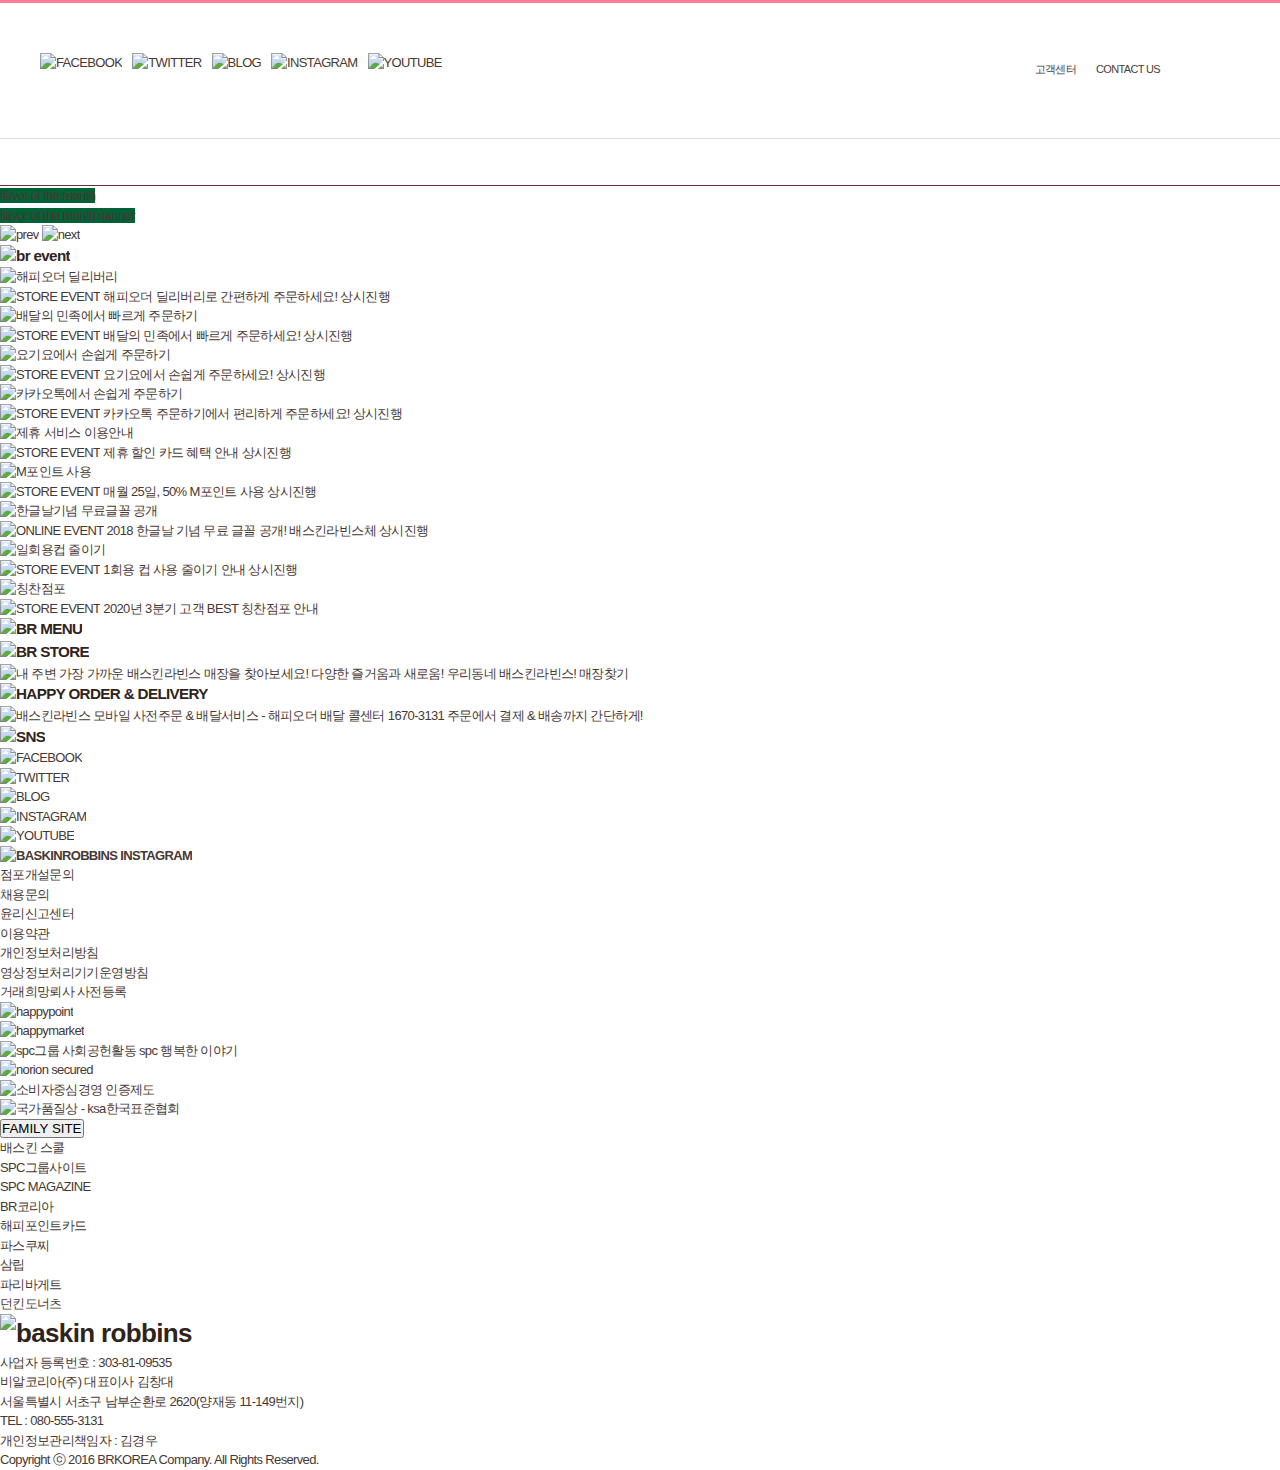
==== commit 018d1b5f: "5일차" ====
--- a/WebContent/clone/index.html
+++ b/WebContent/clone/index.html
@@ -7,94 +7,217 @@
     <meta http-equiv="X-UA-Compatible" content="IE=edge">
     <meta name="viewport" content="width=device,initial-scale=1.0,minimum-scale=1.0,maximum-scale=1.0,user-scalable=no">
     <title>배스킨라빈스31클론</title>
-    <link rel="stylesheet" type="text/css" href="assets/css/reset.css" />
     <link rel="stylesheet" type="text/css" href="assets/css/common.css" />
 </head>
 
 <body id="main">
     <header id="header">
-        <h1 class="logo"><a href="#">배스킨 라빈스</a></h1>
-        <div class="inner">
-            <div class="sns">
-                <ul>
-                    <li><a href="#"><img src="http://www.baskinrobbins.co.kr/assets/images/common/icon_facebook.png" alt="facebook"></a></li>
-                    <li><a href="#"><img src="http://www.baskinrobbins.co.kr/assets/images/common/icon_twitter.png" alt="twitter"></a></li>
-                    <li><a href="#"><img src="http://www.baskinrobbins.co.kr/assets/images/common/icon_blog.png" alt="blog"></a></li>
-                    <li><a href="#"><img src="http://www.baskinrobbins.co.kr/assets/images/common/icon_instgram.png" alt="instagram"></a></li>
-                    <li><a href="#"><img src="http://www.baskinrobbins.co.kr/assets/images/common/icon_youtube.png" alt="youtube"></a></li>
-                </ul>
-            </div>
-            <div class="etc">
-                <ul>
-                    <li><a href="#">고객센터</a></li>
-                    <li><a href="#">CONTACT US</a></li>
-                    <li class="search">
-                        <a href="#"><img src="http://www.baskinrobbins.co.kr/assets/images/common/icon_search.png" alt="search"></a>
-                    </li>
-                </ul>
-            </div>
-        </div>
-        <div class="mainmenu">
-            <div class="member">
-                <ul>
-                    <li class="login"><a href="#"><span>LOGIN</span></a></li>
-                    <li class="join"><a href="#"><span>JOIN</span></a></li>
-                </ul>
-            </div>
-            <div class="menu_depth">
-                <div class="flavor">
-                    <div class="menu_main"><a href="#"><span>FLAVOR OF THE MONTH</span></a></div>
-                    <div class="menu_sub"><a href="#"><img src="https://www.baskinrobbins.co.kr/assets/images/common/flavor/img_monthly_fom.jpg" alt=""></a></div>
+        <div class="inner_header">
+            <div class="top_area">
+                <div class="inner">
+                    <h1 class="logo">
+                        <a href="/">
+                            baskin robbins
+                        </a>
+                    </h1>
+                    <nav class="sns">
+                        <ul>
+                            <li>
+                                <a href="#" target="_blank">
+                                    <img src="http://www.baskinrobbins.co.kr/assets/images/common/icon_facebook.png" alt="FACEBOOK">
+                                </a>
+                            </li>
+                            <li>
+                                <a href="#" target="_blank">
+                                    <img src="http://www.baskinrobbins.co.kr/assets/images/common/icon_twitter.png" alt="TWITTER">
+                                </a>
+                            </li>
+                            <li>
+                                <a href="#" target="_blank">
+                                    <img src="http://www.baskinrobbins.co.kr/assets/images/common/icon_blog.png" alt="BLOG">
+                                </a>
+                            </li>
+                            <li>
+                                <a href="#" target="_blank">
+                                    <img src="http://www.baskinrobbins.co.kr/assets/images/common/icon_instgram.png" alt="INSTAGRAM">
+                                </a>
+                            </li>
+                            <li>
+                                <a href="#" target="_blank">
+                                    <img src="http://www.baskinrobbins.co.kr/assets/images/common/icon_youtube.png" alt="YOUTUBE">
+                                </a>
+                            </li>
+                        </ul>
+                    </nav>
+                    <nav class="etc">
+                        <ul>
+                            <li class="customer">
+                                <a href="#">고객센터</a>
+                            </li>
+                            <li>
+                                <a href="#">CONTACT US</a>
+                            </li>
+                            <li class="search">
+                                <a href="#" data-api="modal">search</a>
+                            </li>
+                        </ul>
+                    </nav>
                 </div>
-                <div class="menu">
-                    <div class="menu_main"><a href="#"><span>MENU</span></a></div>
-                    <div class="menu_sub">
+            </div>
+            <div class="menu_area">
+                <div class="inner">
+                    <nav class="member">
                         <ul>
-                            <li><a href="#"><span>아이스크림</span></a></li>
-                            <li><a href="#"><span>아이스크림케이크</span></a></li>
-                            <li><a href="#"><span>음료</span></a></li>
-                            <li><a href="#"><span>커피</span></a></li>
-                            <li><a href="#"><span>디저트</span></a></li>
+                            <li class="login">
+                                <a href="#">
+                                    <span>LOGIN</span>
+                                </a>
+                            </li>
+                            <li class="join">
+                                <a href="#" target="_blank">
+                                    <span>JOIN</span>
+                                </a>
+                            </li>
                         </ul>
-                    </div>
-                </div>
-                <div class="nutrition">
-                    <div class="menu_main"><a href="#"><span>영양 성분및 알레르기</span></a></div>
-                    <div class="menu_sub">
-                    </div>
-                </div>
-                <div class="event">
-                    <div class="menu_main"><a href="#"><span>EVENT</span></a></div>
-                    <div class="menu_sub">
-                        <ul>
-                            <li><a href="#"><span>진행중이벤트</span></a></li>
-                            <li><a href="#"><span>당첨자발표</span></a></li>
-                        </ul>
-                    </div>
-                </div>
-                <div class="store">
-                    <div class="menu_main"><a href="#"><span>STORE</span></a></div>
-                    <div class="menu_sub">
-                        <ul>
-                            <li><a href="#"><span>매장찾기</span></a></li>
-                            <li><a href="#"><span>고객센터</span></a></li>
-                        </ul>
-                    </div>
-                </div>
-                <div class="about">
-                    <div class="menu_main"><a href="#"><span>ABOUT</span></a></div>
-                    <div class="menu_sub">
-                        <ul>
-                            <li><a href="#"><span>공지사항</span></a></li>
-                            <li><a href="#"><span>보도자료</span></a></li>
-                            <li><a href="#"><span>채용정보</span></a></li>
-                            <li><a href="#"><span>점포개설문의</span></a></li>
-                            <li><a href="#"><span>CONTACT US</span></a></li>
-                        </ul>
-                    </div>
-                </div>
-                <div class="menu_depth_bg">
-                    <div></div>
+                    </nav>
+                    <nav id="gnb">
+                        <div class="gnb_wrap">
+                            <ul>
+                                <li class="gnb_depth1" style="display:none;">
+                                    <div id="bts" style="display:block; width: 160px; float: left; padding: 0 40px; line-height: 46px;"><a href="#"><img style="width: 100%; vertical-align: middle;" src="http://www.baskinrobbins.co.kr/event/dccomics/img/gnb_dccomics.jpg"></a></div>
+                                </li>
+                                <li class="gnb_depth1 gnb_flavor">
+                                    <div class="gnb_main">
+                                        <a href="#">
+                                            <span>FLAVOR OF THE MONTH</span>
+                                        </a>
+                                    </div>
+                                    <div class="gnb_sub">
+                                        <!-- 이달의 플레이버 배너! -->
+                                        <a href="#"><img src="http://www.baskinrobbins.co.kr/assets/images/common/flavor/img_monthly_fom.jpg" alt=""></a>
+                                    </div>
+                                </li>
+                                <li class="gnb_depth1 gnb_menu">
+                                    <div class="gnb_main">
+                                        <a href="#">
+                                            <span>MENU</span>
+                                        </a>
+                                    </div>
+                                    <ul class="gnb_sub">
+                                        <li class="gnb_depth2">
+                                            <a href="#">
+                                                <span>아이스크림</span>
+                                            </a>
+                                        </li>
+                                        <li class="gnb_depth2">
+                                            <a href="#">
+                                                <span>아이스크림케이크</span>
+                                            </a>
+                                        </li>
+                                        <li class="gnb_depth2">
+                                            <a href="#">
+                                                <span>음료</span>
+                                            </a>
+                                        </li>
+                                        <li class="gnb_depth2">
+                                            <a href="#">
+                                                <span>커피</span>
+                                            </a>
+                                        </li>
+                                        <li class="gnb_depth2">
+                                            <a href="#">
+                                                <span>디저트</span>
+                                            </a>
+                                        </li>
+                                    </ul>
+                                </li>
+                                <li class="gnb_depth1 gnb_nutrition">
+                                    <div class="gnb_main">
+                                        <a href="#">
+                                            <span>영양성분 및 알레르기</span>
+                                        </a>
+                                    </div>
+                                    <ul class="gnb_sub">
+                                    </ul>
+                                </li>
+                                <li class="gnb_depth1 gnb_event">
+                                    <div class="gnb_main">
+                                        <a href="#">
+                                            <span>EVENT</span>
+                                        </a>
+                                    </div>
+                                    <ul class="gnb_sub">
+                                        <li class="gnb_depth2">
+                                            <a href="#">
+                                                <span>진행중이벤트</span>
+                                            </a>
+                                        </li>
+                                        <li class="gnb_depth2">
+                                            <a href="#">
+                                                <span>당첨자발표</span>
+                                            </a>
+                                        </li>
+                                    </ul>
+                                </li>
+                                <li class="gnb_depth1 gnb_store">
+                                    <div class="gnb_main">
+                                        <a href="#">
+                                            <span>STORE</span>
+                                        </a>
+                                    </div>
+                                    <ul class="gnb_sub">
+                                        <li class="gnb_depth2">
+                                            <a href="#">
+                                                <span>매장찾기</span>
+                                            </a>
+                                        </li>
+                                        <li class="gnb_depth2">
+                                            <a href="#">
+                                                <span>고객센터</span>
+                                            </a>
+                                        </li>
+                                    </ul>
+                                </li>
+                                <li class="gnb_depth1 gnb_about">
+                                    <div class="gnb_main">
+                                        <a href="#">
+                                            <span>ABOUT</span>
+                                        </a>
+                                    </div>
+                                    <ul class="gnb_sub">
+                                        <li class="gnb_depth2">
+                                            <a href="#">
+                                                <span>공지사항</span>
+                                            </a>
+                                        </li>
+                                        <li class="gnb_depth2">
+                                            <a href="#">
+                                                <span>보도자료</span>
+                                            </a>
+                                        </li>
+                                        <li class="gnb_depth2">
+                                            <a href="#">
+                                                <span>채용정보</span>
+                                            </a>
+                                        </li>
+                                        <li class="gnb_depth2">
+                                            <a href="#">
+                                                <span>점포개설문의</span>
+                                            </a>
+                                        </li>
+                                        <li class="gnb_depth2">
+                                            <a href="#">
+                                                <span>Contact Us</span>
+                                            </a>
+                                        </li>
+                                    </ul>
+                                </li>
+                            </ul>
+                        </div>
+                        <div class="gnb_bg">
+                            <div></div>
+                        </div>
+                    </nav>
                 </div>
             </div>
         </div>
@@ -102,25 +225,26 @@
     <section class="br_banner">
         <div class="main_banner">
             <div class="flavor_month">
-                <div class="top"><a href="#" style="background:#006136 url(assets/images/1578794692.jpg) 50% 0 no-repeat;">flavor of the month</a></div>
-                <div class="flavor_banner"><a href="#" style="background:#006136 url(assets/images/1578794577.jpg) 50% 0 no-repeat;">flavor of the month banner</a></div>
+                <div class="top"><a href="#" style="background:#006136 url(http://www.baskinrobbins.co.krassets/images/1578794692.jpg) 50% 0 no-repeat;">flavor of the month</a></div>
+                <div class="flavor_banner"><a href="#" style="background:#006136 url(http://www.baskinrobbins.co.krassets/images/1578794577.jpg) 50% 0 no-repeat;">flavor of the month banner</a></div>
             </div>
         </div>
         <div class="slide_banner">
             <ul>
-                <li class="banner_1"><a href="#" style="background-color:#EF2E24;background-image:url(assets/images/1618205816.jpg); "></a></li>
-                <li class="banner_2"><a href="#" style="background-color: #CB011E;background-image:url(assets/images/1578810768.png); "></a></li>
-                <li class="banner_3"><a href="#" style="background-color: #B8070C;background-image:url(assets/images/1623489725.png); "></a></li>
-                <li class="banner_4"><a href="#" style="background-color: #DD161D;background-image:url(assets/images/1620829002.png); "></a></li>
-                <li class="banner_5"><a href="#" style="background-color: #005B2E;background-image:url(assets/images/1599889238.png); "></a></li>
-                <li class="banner_6"><a href="#" style="background-color: #FF6EB7;background-image:url(assets/images/1620822035.png); "></a></li>
-                <li class="banner_7"><a href="#" style="background-color: #FCDA00;background-image:url(assets/images/1578794803.png); "></a></li>
-                <li class="banner_8"><a href="#" style="background-color: #DD161D;background-image:url(assets/images/1623490804.png); "></a></li>
-                <li class="banner_9"><a href="#" style="background-color: #7BB0ED;background-image:url(assets/images/1602393245.png); "></a></li>
-                <li class="banner_10"><a href="#" style="background-color: #D52027;background-image:url(assets/images/1623490961.jpg); "></a></li>
-                <li class="banner_11"><a href="#" style="background-color: #38BADC;background-image:url(assets/images/1626057436.png); "></a></li>
+                <li class="banner_1"><a href="#" style="background-color:#EF2E24;background-image:url(http://www.baskinrobbins.co.krassets/images/1618205816.jpg); "></a></li>
+                <li class="banner_2"><a href="#" style="background-color: #CB011E;background-image:url(http://www.baskinrobbins.co.krassets/images/1578810768.png); "></a></li>
+                <li class="banner_3"><a href="#" style="background-color: #B8070C;background-image:url(http://www.baskinrobbins.co.krassets/images/1623489725.png); "></a></li>
+                <li class="banner_4"><a href="#" style="background-color: #DD161D;background-image:url(http://www.baskinrobbins.co.krassets/images/1620829002.png); "></a></li>
+                <li class="banner_5"><a href="#" style="background-color: #005B2E;background-image:url(http://www.baskinrobbins.co.krassets/images/1599889238.png); "></a></li>
+                <li class="banner_6"><a href="#" style="background-color: #FF6EB7;background-image:url(http://www.baskinrobbins.co.krassets/images/1620822035.png); "></a></li>
+                <li class="banner_7"><a href="#" style="background-color: #FCDA00;background-image:url(http://www.baskinrobbins.co.krassets/images/1578794803.png); "></a></li>
+                <li class="banner_8"><a href="#" style="background-color: #DD161D;background-image:url(http://www.baskinrobbins.co.krassets/images/1623490804.png); "></a></li>
+                <li class="banner_9"><a href="#" style="background-color: #7BB0ED;background-image:url(http://www.baskinrobbins.co.krassets/images/1602393245.png); "></a></li>
+                <li class="banner_10"><a href="#" style="background-color: #D52027;background-image:url(http://www.baskinrobbins.co.krassets/images/1623490961.jpg); "></a></li>
+                <li class="banner_11"><a href="#" style="background-color: #38BADC;background-image:url(http://www.baskinrobbins.co.krassets/images/1626057436.png); "></a></li>
             </ul>
         </div>
+        <div class="dslide"></div>
         <div class="slide_button">
             <a href="none" class="prev"><img src="http://www.baskinrobbins.co.kr/assets/images/main/btn_banner_prev.png" alt="prev"></a>
             <a href="none" class="next"><img src="http://www.baskinrobbins.co.kr/assets/images/main/btn_banner_next.png" alt="next"></a>
@@ -204,6 +328,7 @@
                 </li>
             </ul>
         </div>
+        <div class="dslide"></div>
     </section>
     <section class="br_menu">
         <h3 class="title"><img src="http://www.baskinrobbins.co.kr/assets/images/main/h_menu.png" alt="BR MENU"></h3>
--- a/WebContent/clone/assets/css/common.css
+++ b/WebContent/clone/assets/css/common.css
@@ -3,6 +3,259 @@
     display: block;
     text-decoration: none;
 
+}
+
+body {
+    color: #483834;
+    font-size: 13px;
+    font-family: "Nanum Barun Gothic", "나눔고딕", "NanumGothic", "돋움", "Dotum", sans-serif;
+    line-height: 1.5;
+    letter-spacing: -.05em;
+}
+
+a {
+    color: #483834;
+}
+
+:hover,
+:focus {
+    outline: 0;
+}
+
+h1,
+h2,
+h3,
+h4,
+h5,
+h6 {
+    color: #2f231c;
+}
+
+body,
+button,
+code,
+dd,
+div,
+dl,
+dt,
+fieldset,
+form,
+h1,
+h2,
+h3,
+h4,
+h5,
+h6,
+input,
+legend,
+li,
+ol,
+p,
+pre,
+select,
+table,
+td,
+textarea,
+th,
+ul,
+figure,
+figcaption {
+    margin: 0;
+    padding: 0
+}
+
+html {
+    font-size: 11px;
+    text-rendering: optimizeLegibility;
+    -webkit-font-smoothing: antialiased
+}
+
+a {
+    text-decoration: none
+}
+
+img {
+    border: 0;
+    vertical-align: top
+}
+
+ol,
+ul {
+    list-style: none
+}
+
+address {
+    font-style: normal;
+    font-weight: 400
+}
+
+hr {
+    display: none
+}
+
+fieldset {
+    border: 0
+}
+
+legend {
+    visibility: hidden;
+    font-size: 0;
+    line-height: 0
+}
+
+input[type=search],
+input[type=text],
+input[type=tel],
+input[type=password],
+textarea {
+    box-sizing: border-box
+}
+
+input[type=checkbox],
+input[type=radio] {
+    margin: 4px 0 0;
+    line-height: normal
+}
+
+.sr_only {
+    overflow: hidden;
+    position: absolute;
+    width: 1px;
+    height: 1px;
+    margin: -1px;
+    padding: 0;
+    border: 0;
+    clip: rect(0, 0, 0, 0);
+}
+
+.table {
+    width: 100%;
+    border-collapse: collapse;
+    border-spacing: 0
+}
+
+.table caption {
+    visibility: hidden;
+    font-size: 0;
+    line-height: 0
+}
+
+.dslide {
+    opacity: 1;
+    -webkit-transform: translate3d(0, 0, 0);
+    text-align: center;
+}
+
+.dslide a {
+    display: inline-block;
+    position: relative;
+    width: 10px;
+    height: 10px;
+    margin: 0 10px;
+    cursor: pointer;
+    text-decoration: none;
+    text-indent: -9999em;
+}
+
+.dslide a span {
+    position: absolute;
+    left: 50%;
+    top: 50%;
+    z-index: 1;
+    height: 6px;
+    width: 6px;
+    margin: -3px 0 0 -3px;
+    border-radius: 50%;
+    border: 0;
+    background-color: #cdccd5;
+    -webkit-transition: all 0.1s ease-in-out;
+    -moz-transition: all 0.1s ease-in-out;
+    transition: all 0.1s ease-in-out;
+}
+
+.dslide a.active span,
+.dslide a:hover span,
+.dslide a:hover a.active span {
+    width: 9px;
+    height: 9px;
+    margin: -4px 0px 0px -4px;
+    background-color: #301d17;
+}
+
+.modal,
+.modal_bg {
+    position: fixed;
+    top: 0;
+    right: 0;
+    bottom: 0;
+    left: 0;
+}
+
+.modal {
+    display: none;
+    overflow: auto;
+    z-index: 1050;
+}
+
+.modal_bg {
+    background: #000;
+    opacity: 0;
+    -webkit-transition: opacity .8s ease;
+    transition: opacity .8s ease;
+}
+
+.modal_container {
+    position: relative;
+    max-width: 1200px;
+    margin: 70px auto;
+    opacity: 0;
+    -webkit-transition: all .4s ease .1s;
+    transition: all .4s ease .1s;
+    -webkit-transform: translate(0, -50px);
+    transform: translate(0, -50px);
+}
+
+.modal_content {
+    position: relative;
+    border-radius: 5px;
+    background: #fff;
+}
+
+.modal_close {
+    position: absolute;
+    top: 19px;
+    right: -103px;
+}
+
+.modal_close a {
+    display: block;
+    overflow: hidden;
+    width: 87px;
+    height: 87px;
+}
+
+.open_modal {
+    /*overflow:hidden;*/
+    position: relative;
+}
+
+.open_modal .modal.in {
+    display: block;
+}
+
+.open_modal .modal.on {
+    opacity: 1;
+}
+
+.open_modal .modal.on .modal_bg {
+    opacity: .5;
+    filter: alpha(opacity=50);
+}
+
+.open_modal .modal.on .modal_container {
+    opacity: 1;
+    -webkit-transform: translate(0, 0);
+    transform: translate(0, 0);
 }
 
 /*header 부분*/
@@ -11,17 +264,20 @@
     border-top: 3px solid #ff7c98;
     border-bottom: 1px solid #3f291a;
     background: url(http://www.baskinrobbins.co.kr/assets/images/common/bg_header.gif) 50% 0 repeat-x;
+}
+
+#header .inner_header {}
+
+#header .top_area {
     border-bottom: 1px solid #e2d9d6;
+}
+
+#header .top_area .inner {
     position: relative;
     width: 1200px;
     height: 114px;
     padding-top: 21px;
     margin: 0 auto;
-    display: block;
-    height: 310px;
-    background-repeat: no-repeat;
-    background-position: 50% 0;
-    text-decoration: none;
 }
 
 #header .logo {
@@ -72,6 +328,14 @@
     float: left;
     padding-left: 20px;
     font-size: 11px;
+}
+
+#header .etc a {
+    color: #4a3d39;
+}
+
+#header .etc .search {
+    padding-left: 26px;
 }
 
 #header .etc .search a {
@@ -86,6 +350,19 @@
     background: url(http://www.baskinrobbins.co.kr/assets/images/common/icon_modal_close.gif) no-repeat;
 }
 
+#header .menu_area .inner {
+    width: 1200px;
+    margin: 0 auto;
+}
+
+#header .menu_area .inner:after,
+#header .member ul:after,
+#gnb .gnb_wrap>ul:after {
+    display: table;
+    clear: both;
+    content: "";
+}
+
 #header .member,
 #header .member li {
     float: left;
@@ -101,7 +378,7 @@
     display: block;
     height: 46px;
     background: url(http://www.baskinrobbins.co.kr/assets/images/common/gnb_menu.png) no-repeat;
-    text-indent: -10000em;
+    text-indent: -9999em;
 }
 
 #header .member .login a {
@@ -118,7 +395,49 @@
     background-position: -97px -1px;
 }
 
-.menu_main span {
+#header .member .logout span {
+    width: 47px;
+    background-position: 0 -47px;
+}
+
+#header .member .mypage span {
+    width: 50px;
+    background-position: -42px -1px;
+}
+
+#gnb {
+    float: right;
+}
+
+#gnb .gnb_wrap>ul:after {
+    display: table;
+    clear: both;
+    content: "";
+}
+
+#gnb .gnb_wrap>ul>li {
+    float: left;
+    position: relative;
+}
+
+#gnb .gnb_main a {
+    display: block;
+    padding: 0 59px;
+}
+
+#gnb .gnb_flavor .gnb_main a {
+    padding-left: 0;
+}
+
+#gnb .gnb_about .gnb_main a {
+    padding-right: 0;
+}
+
+#gnb .gnb_nutrition .gnb_main a {
+    padding: 0 27.5px;
+}
+
+#gnb .gnb_main span {
     display: block;
     height: 46px;
     background: url(http://www.baskinrobbins.co.kr/assets/images/common/gnb_menu.png) no-repeat;
@@ -126,69 +445,76 @@
     line-height: 46px;
 }
 
-.flavor .menu_main span {
+#gnb .gnb_flavor .gnb_main span {
     width: 164px;
     background-position: -133px -3px;
 }
 
-.menu .menu_main span {
+#gnb .gnb_menu .gnb_main span {
     width: 42px;
     background-position: -415px -3px;
 }
 
-.nutrition .menu_main span {
+#gnb .gnb_nutrition .gnb_main span {
     width: 105px;
     background-position: -545px -3px;
 }
 
-.event .menu_main span {
+#gnb .gnb_event .gnb_main span {
     width: 42px;
     background-position: -737px -3px;
 }
 
-.store .menu_main span {
+#gnb .gnb_store .gnb_main span {
     width: 49px;
     background-position: -897px -3px;
 }
 
-.about .menu_main span {
+#gnb .gnb_about .gnb_main span {
     width: 49px;
     background-position: -1057px -3px;
 }
 
-.flavor .menu_sub {
+#gnb .gnb_flavor .gnb_sub {
     padding-top: 2px;
     opacity: 0;
     -webkit-transition: opacity .3s ease;
     transition: opacity .3s ease;
 }
 
-.menu .menu_sub {
+#gnb .gnb_flavor .gnb_sub a {
+    padding: 0;
+}
+
+#gnb .gnb_menu .gnb_sub {
     margin-left: 35px;
 }
 
-.event .menu_sub {
+#gnb .gnb_event .gnb_sub {
     margin-left: 43px;
 }
 
-.store .menu_sub {
+#gnb .gnb_store .gnb_sub {
     margin-left: 57px;
 }
 
-.about .menu_sub {
+#gnb .gnb_about .gnb_sub {
+    margin-left: 55px;
+}
+
+#gnb .gnb_about .gnb_sub {
     text-align: right;
     margin-left: 0;
     width: 100%;
     padding-left: 30px;
-    margin-left: 55px;
-}
-
-.about .menu_sub {
+}
+
+#gnb .gnb_about .gnb_sub li {
     white-space: nowrap;
     text-align: center;
 }
 
-.menu_sub {
+#gnb .gnb_sub {
     overflow: hidden;
     position: absolute;
     top: 100%;
@@ -202,15 +528,15 @@
     transition: height .5s ease;
 }
 
-.menu_sub li {
+#gnb .gnb_sub li {
     padding-bottom: 12px;
 }
 
-.menu_sub li:first-child {
+#gnb .gnb_sub li:first-child {
     padding-top: 40px;
 }
 
-.menu_sub a {
+#gnb .gnb_sub a {
     display: block;
     padding: 5px 0;
     color: #7b7b7b;
@@ -221,11 +547,7 @@
     transition: opacity .3s linear;
 }
 
-.menu_depth {
-    float: right;
-}
-
-.menu_depth_bg {
+#gnb .gnb_bg {
     overflow: hidden;
     position: absolute;
     top: 185px;
@@ -239,50 +561,40 @@
     transition: height .5s ease;
 }
 
-.menu_depth_bg div {
+#gnb .gnb_bg div {
     width: 1200px;
     height: 204px;
     margin: 0 auto;
-    background: url(http://www.baskinrobbins.co.kr/assets/images/common/img_happypoint_app.jpg) no-repeat 0 65px;
-}
-
-.menu_depth .menu_main {
-    display: block;
-    padding: 0 59px;
-}
-
-.menu_depth:hover .menu_sub,
-.menu_depth:hover .menu_depth_bg {
+    background: url(http: //www.baskinrobbins.co.kr/assets/images/common/img_happypoint_app.jpg) no-repeat 0 65px;
+}
+
+#gnb:hover .gnb_sub,
+#gnb:hover .gnb_bg {
     height: 275px;
 }
 
-.menu_depth:hover .menu_depth_bg {
+#gnb:hover .gnb_bg {
     margin-top: 1px;
 }
 
-.menu_depth:hover .menu_sub {
+#gnb:hover .gnb_sub {
     overflow: visible;
 }
 
-.menu_depth:hover .menu_sub a {
+#gnb:hover .gnb_sub a {
     color: #948780;
     opacity: 1;
     -webkit-transition: opacity .5s linear;
     transition: opacity .5s linear;
 }
 
-.menu_depth:hover .menu_sub a:hover {
+#gnb:hover .gnb_sub a:hover {
     color: #ff75ac;
 }
 
-.menu_depth:hover .flavor .menu_sub {
+#gnb:hover .gnb_flavor .gnb_sub {
     margin-left: -44px;
     opacity: 1;
     -webkit-transition-delay: .3s;
     transition-delay: .3s;
-}
-
-.menu_list {
-    height: 1066 px;
-    background: url(http://www.baskinrobbins.co.kr/assets/images/main/img_menu_list.png) 50% 0 no-repeat;
 }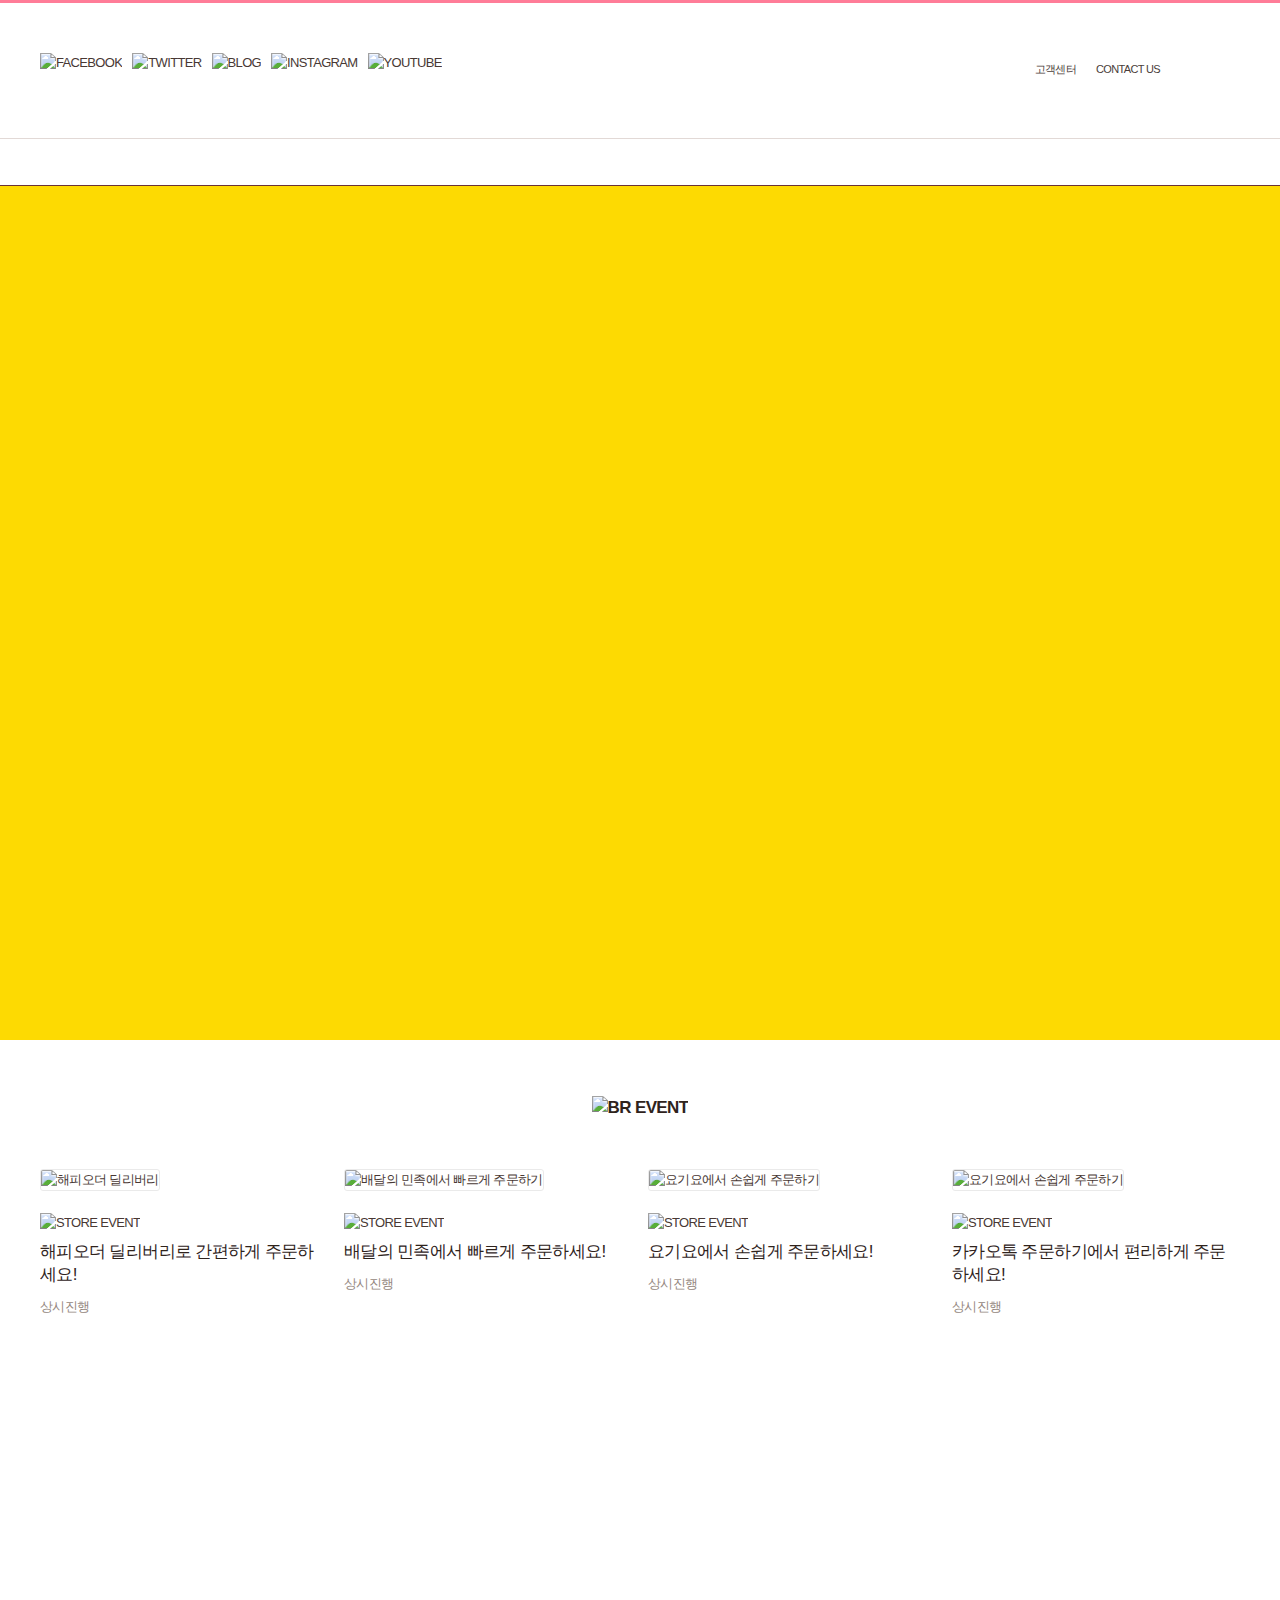
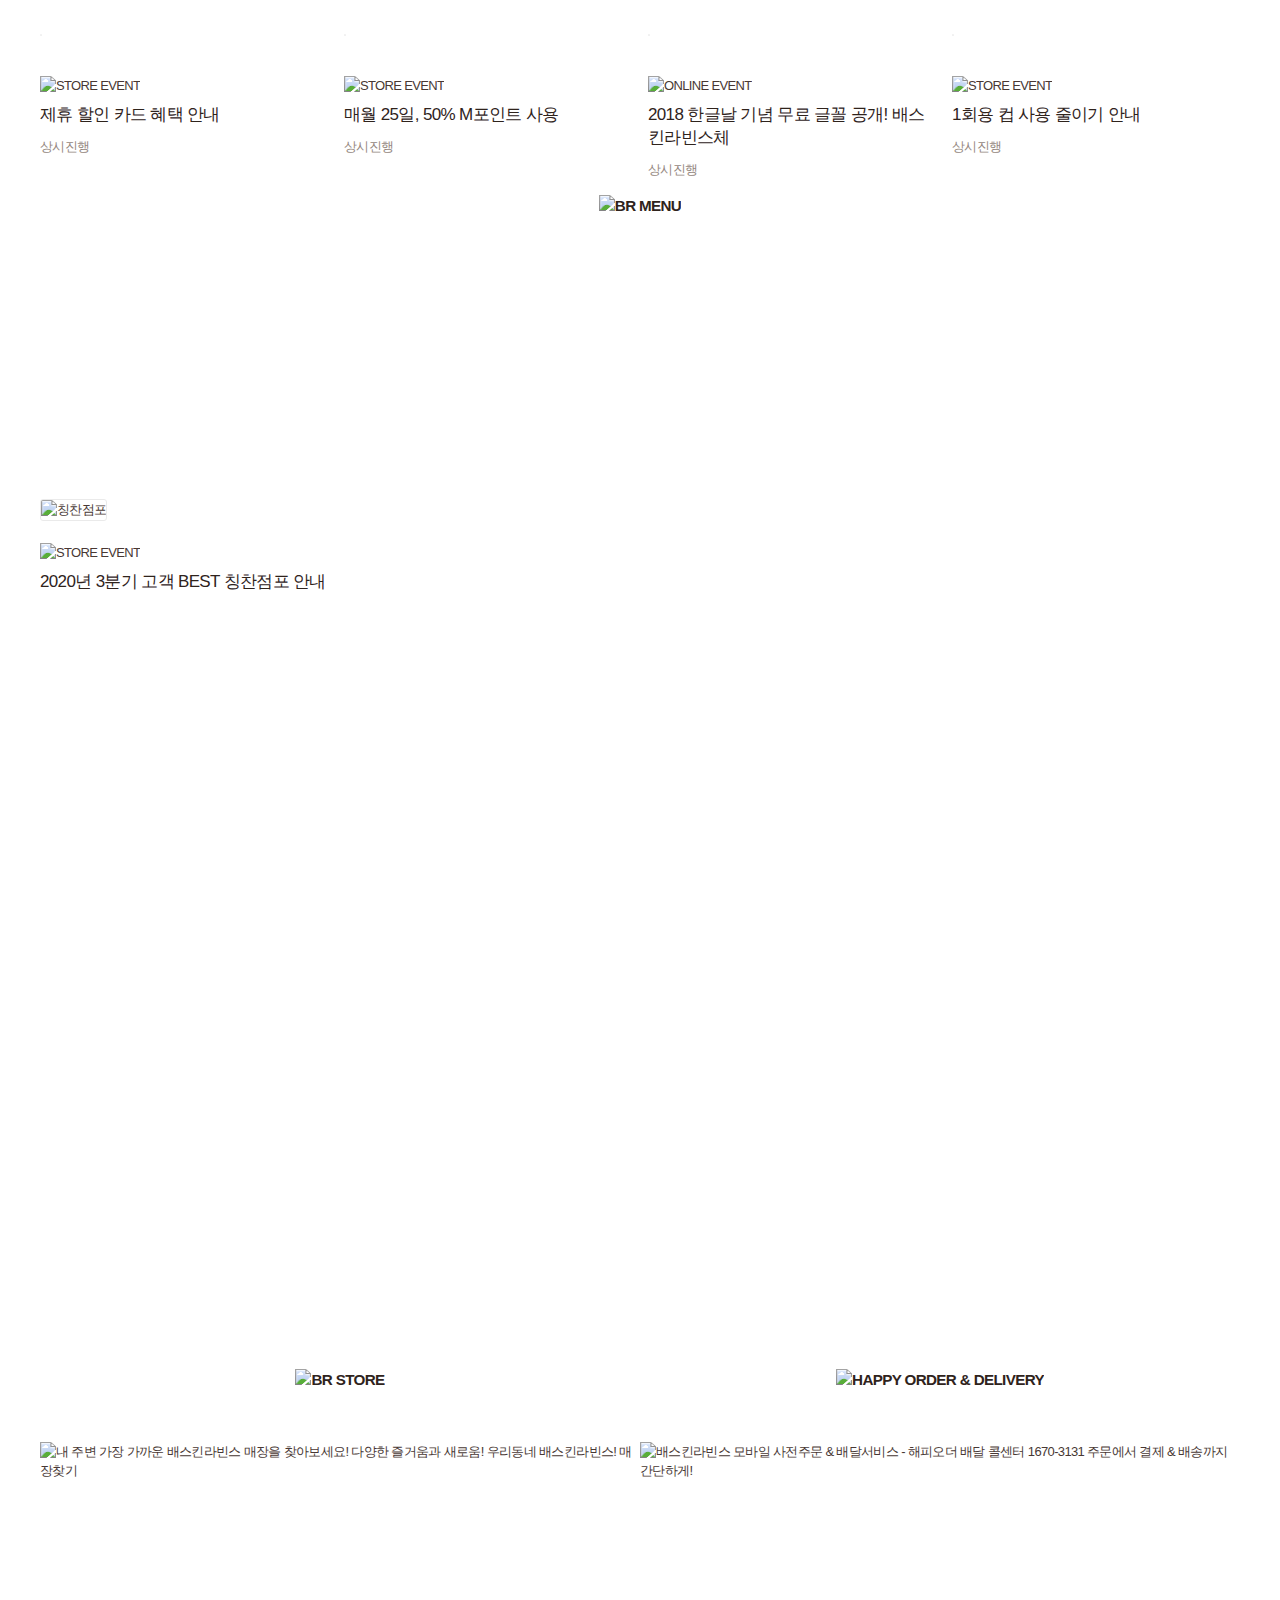
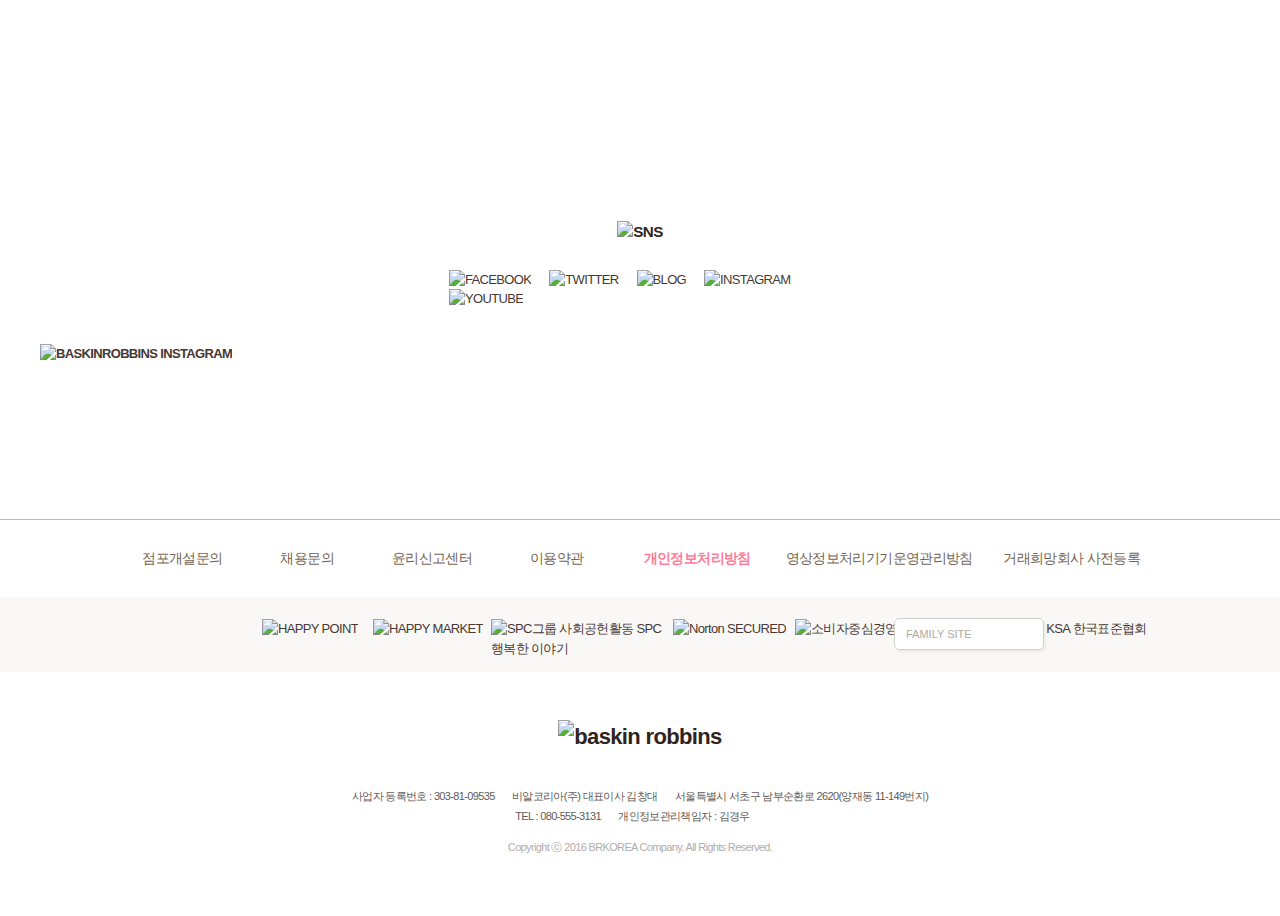
==== commit 73aff742: "5일차" ====
--- a/WebContent/clone/index.html
+++ b/WebContent/clone/index.html
@@ -10,526 +10,591 @@
     <link rel="stylesheet" type="text/css" href="assets/css/common.css" />
 </head>
 
-<body id="main">
-    <header id="header">
-        <div class="inner_header">
-            <div class="top_area">
-                <div class="inner">
+<body id="br_main">
+    <article id="wrap" class="br_main_main">
+        <!-- haeder -->
+        <!-- Google Tag Manager (noscript) -->
+        <noscript><iframe src="https://www.googletagmanager.com/ns.html?id=GTM-WWX8QVK" height="0" width="0" style="display:none;visibility:hidden"></iframe></noscript>
+        <!-- End Google Tag Manager (noscript) -->
+        <header id="header">
+            <div class="inner_header">
+                <div class="top_area">
+                    <div class="inner">
+                        <h1 class="logo">
+                            <a href="/">
+                                baskin robbins
+                            </a>
+                        </h1>
+                        <nav class="sns">
+                            <ul>
+                                <li>
+                                    <a href="#" target="_blank">
+                                        <img src="http://www.baskinrobbins.co.kr/assets/images/common/icon_facebook.png" alt="FACEBOOK">
+                                    </a>
+                                </li>
+                                <li>
+                                    <a href="#" target="_blank">
+                                        <img src="http://www.baskinrobbins.co.kr/assets/images/common/icon_twitter.png" alt="TWITTER">
+                                    </a>
+                                </li>
+                                <li>
+                                    <a href="#" target="_blank">
+                                        <img src="http://www.baskinrobbins.co.kr/assets/images/common/icon_blog.png" alt="BLOG">
+                                    </a>
+                                </li>
+                                <li>
+                                    <a href="#" target="_blank">
+                                        <img src="http://www.baskinrobbins.co.kr/assets/images/common/icon_instgram.png" alt="INSTAGRAM">
+                                    </a>
+                                </li>
+                                <li>
+                                    <a href="#" target="_blank">
+                                        <img src="http://www.baskinrobbins.co.kr/assets/images/common/icon_youtube.png" alt="YOUTUBE">
+                                    </a>
+                                </li>
+                            </ul>
+                        </nav>
+                        <nav class="etc">
+                            <ul>
+                                <li class="customer">
+                                    <a href="#">고객센터</a>
+                                </li>
+                                <li>
+                                    <a href="#">CONTACT US</a>
+                                </li>
+                                <li class="search">
+                                    <a href="#" data-api="modal">search</a>
+                                </li>
+                            </ul>
+                        </nav>
+                    </div>
+                </div>
+                <div class="menu_area">
+                    <div class="inner">
+                        <nav class="member">
+                            <ul>
+                                <li class="login">
+                                    <a href="#">
+                                        <span>LOGIN</span>
+                                    </a>
+                                </li>
+                                <li class="join">
+                                    <a href="#" target="_blank">
+                                        <span>JOIN</span>
+                                    </a>
+                                </li>
+                            </ul>
+                        </nav>
+                        <nav id="gnb">
+                            <div class="gnb_wrap">
+                                <ul>
+                                    <li class="gnb_depth1" style="display:none;">
+                                        <div id="bts" style="display:block; width: 160px; float: left; padding: 0 40px; line-height: 46px;"><a href="#"><img style="width: 100%; vertical-align: middle;" src="http://www.baskinrobbins.co.kr/event/dccomics/img/gnb_dccomics.jpg"></a></div>
+                                    </li>
+                                    <li class="gnb_depth1 gnb_flavor">
+                                        <div class="gnb_main">
+                                            <a href="#">
+                                                <span>FLAVOR OF THE MONTH</span>
+                                            </a>
+                                        </div>
+                                        <div class="gnb_sub">
+                                            <!-- 이달의 플레이버 배너! -->
+                                            <a href="#"><img src="http://www.baskinrobbins.co.kr/assets/images/common/flavor/img_monthly_fom.jpg" alt=""></a>
+                                        </div>
+                                    </li>
+                                    <li class="gnb_depth1 gnb_menu">
+                                        <div class="gnb_main">
+                                            <a href="#">
+                                                <span>MENU</span>
+                                            </a>
+                                        </div>
+                                        <ul class="gnb_sub">
+                                            <li class="gnb_depth2">
+                                                <a href="#">
+                                                    <span>아이스크림</span>
+                                                </a>
+                                            </li>
+                                            <li class="gnb_depth2">
+                                                <a href="#">
+                                                    <span>아이스크림케이크</span>
+                                                </a>
+                                            </li>
+                                            <li class="gnb_depth2">
+                                                <a href="#">
+                                                    <span>음료</span>
+                                                </a>
+                                            </li>
+                                            <li class="gnb_depth2">
+                                                <a href="#">
+                                                    <span>커피</span>
+                                                </a>
+                                            </li>
+                                            <li class="gnb_depth2">
+                                                <a href="#">
+                                                    <span>디저트</span>
+                                                </a>
+                                            </li>
+                                        </ul>
+                                    </li>
+                                    <li class="gnb_depth1 gnb_nutrition">
+                                        <div class="gnb_main">
+                                            <a href="#">
+                                                <span>영양성분 및 알레르기</span>
+                                            </a>
+                                        </div>
+                                        <ul class="gnb_sub">
+                                        </ul>
+                                    </li>
+                                    <li class="gnb_depth1 gnb_event">
+                                        <div class="gnb_main">
+                                            <a href="#">
+                                                <span>EVENT</span>
+                                            </a>
+                                        </div>
+                                        <ul class="gnb_sub">
+                                            <li class="gnb_depth2">
+                                                <a href="#">
+                                                    <span>진행중이벤트</span>
+                                                </a>
+                                            </li>
+                                            <li class="gnb_depth2">
+                                                <a href="#">
+                                                    <span>당첨자발표</span>
+                                                </a>
+                                            </li>
+                                        </ul>
+                                    </li>
+                                    <li class="gnb_depth1 gnb_store">
+                                        <div class="gnb_main">
+                                            <a href="#">
+                                                <span>STORE</span>
+                                            </a>
+                                        </div>
+                                        <ul class="gnb_sub">
+                                            <li class="gnb_depth2">
+                                                <a href="#">
+                                                    <span>매장찾기</span>
+                                                </a>
+                                            </li>
+                                            <li class="gnb_depth2">
+                                                <a href="#">
+                                                    <span>고객센터</span>
+                                                </a>
+                                            </li>
+                                        </ul>
+                                    </li>
+                                    <li class="gnb_depth1 gnb_about">
+                                        <div class="gnb_main">
+                                            <a href="#">
+                                                <span>ABOUT</span>
+                                            </a>
+                                        </div>
+                                        <ul class="gnb_sub">
+                                            <li class="gnb_depth2">
+                                                <a href="#">
+                                                    <span>공지사항</span>
+                                                </a>
+                                            </li>
+                                            <li class="gnb_depth2">
+                                                <a href="#">
+                                                    <span>보도자료</span>
+                                                </a>
+                                            </li>
+                                            <li class="gnb_depth2">
+                                                <a href="#">
+                                                    <span>채용정보</span>
+                                                </a>
+                                            </li>
+                                            <li class="gnb_depth2">
+                                                <a href="#">
+                                                    <span>점포개설문의</span>
+                                                </a>
+                                            </li>
+                                            <li class="gnb_depth2">
+                                                <a href="#">
+                                                    <span>Contact Us</span>
+                                                </a>
+                                            </li>
+                                        </ul>
+                                    </li>
+                                </ul>
+                            </div>
+                            <div class="gnb_bg">
+                                <div></div>
+                            </div>
+                        </nav>
+                    </div>
+                </div>
+            </div>
+        </header>
+        <article id="content" class="main_wrap">
+            <div class="main_banner">
+                <div class="flavor_month">
+                    <div class="top"><a href="#" style="background:#FDDA02 url(http://www.baskinrobbins.co.kr/upload/main/1649725280.jpg) 50% 0 no-repeat;">flavor of the month</a></div>
+                    <p></p>
+                    <div class="flavor_banner"><a href="#" style="background:#FDDA02 url(http://www.baskinrobbins.co.kr/upload/main/1649725342.jpg) 50% 0 no-repeat;">flavor of the month banner</a></div>
+                </div>
+                <div class="banner_slide" data-api="slide">
+                    <div class="swipe">
+                        <ul class="swipe_wrap">
+                            <li class="banner_1" data-end="2020-12-30">
+                                <a href="#" style="background-color:#DD161D; background-image:url(http://www.baskinrobbins.co.kr/upload/main/1639304455.png);"></a>
+                            </li>
+                            <li class="banner_2" data-end="2020-12-31">
+                                <a href="#" style="background-color:#DD161D; background-image:url(http://www.baskinrobbins.co.kr/upload/main/1634022338.jpg);"></a>
+                            </li>
+                            <li class="banner_3" data-end="2020-12-31">
+                                <a href="#" style="background-color:#005B2E; background-image:url(http://www.baskinrobbins.co.kr/upload/main/1631455877.png);"></a>
+                            </li>
+                            <li class="banner_4" data-end="2020-12-31">
+                                <a href="#" style="background-color:#B8070C; background-image:url(http://www.baskinrobbins.co.kr/upload/main/1623489725.png);"></a>
+                            </li>
+                            <li class="banner_5" data-end="2020-12-31">
+                                <a href="#" style="background-color:#FF6EB7; background-image:url(http://www.baskinrobbins.co.kr/upload/main/1620822035.png);"></a>
+                            </li>
+                            <li class="banner_6" data-end="2020-12-30">
+                                <a href="#" style="background-color:#006233; background-image:url(http://www.baskinrobbins.co.kr/upload/main/1639304263.jpg);"></a>
+                            </li>
+                            <li class="banner_7" data-end="2020-12-31">
+                                <a href="#" style="background-color:#EF2F24; background-image:url(http://www.baskinrobbins.co.kr/upload/main/1639277801.jpg);"></a>
+                            </li>
+                            <li class="banner_8" data-end="2020-12-31">
+                                <a href="#" style="background-color:#7BB0ED; background-image:url(http://www.baskinrobbins.co.kr/upload/main/1602393245.png);"></a>
+                            </li>
+                            <li class="banner_9" data-end="2020-12-31">
+                                <a href="#" style="background-color:#38BADC; background-image:url(http://www.baskinrobbins.co.kr/upload/main/1626057436.png);"></a>
+                            </li>
+                        </ul>
+                    </div>
+                    <div class="dslide"></div>
+                    <div class="btns">
+                        <a href="none" class="prev"><img src="http://www.baskinrobbins.co.kr/assets/images/main/btn_banner_prev.png" alt="prev"></a>
+                        <a href="none" class="next"><img src="http://www.baskinrobbins.co.kr/assets/images/main/btn_banner_next.png" alt="next"></a>
+                    </div>
+                </div>
+            </div>
+            <section class="br_event">
+                <h3 class="title"><img src="http://www.baskinrobbins.co.kr/assets/images/main/h_event.png" alt="BR EVENT"></h3>
+                <div class="event_list" data-api="slide">
+                    <div class="swipe">
+                        <div class="swipe_wrap">
+                            <div class="list_product">
+                                <ul>
+                                    <li>
+                                        <a href="#">
+                                            <figure><img src="http://www.baskinrobbins.co.kr/upload/event/image/banner_delivery.png" alt="해피오더 딜리버리"></figure>
+                                            <span class="type"><img src="http://www.baskinrobbins.co.kr/assets/images/event/stit_store.gif" alt="STORE EVENT"></span>
+                                            <span class="title">해피오더 딜리버리로 간편하게 주문하세요!</span>
+                                            <span class="period">상시진행</span>
+                                        </a>
+                                    </li>
+                                    <li>
+                                        <a href="#">
+                                            <figure><img src="http://www.baskinrobbins.co.kr/upload/event/image/banner_delivery_bm.png" alt="배달의 민족에서 빠르게 주문하기"></figure>
+                                            <span class="type"><img src="http://www.baskinrobbins.co.kr/assets/images/event/stit_store.gif" alt="STORE EVENT"></span>
+                                            <span class="title">배달의 민족에서 빠르게 주문하세요!</span>
+                                            <span class="period">상시진행</span>
+                                        </a>
+                                    </li>
+                                    <li>
+                                        <a href="#">
+                                            <figure><img src="http://www.baskinrobbins.co.kr/upload/event/image/banner_delivery_ygy.png" alt="요기요에서 손쉽게 주문하기"></figure>
+                                            <span class="type"><img src="http://www.baskinrobbins.co.kr/assets/images/event/stit_store.gif" alt="STORE EVENT"></span>
+                                            <span class="title">요기요에서 손쉽게 주문하세요!</span>
+                                            <span class="period">상시진행</span>
+                                        </a>
+                                    </li>
+                                    <li>
+                                        <a href="#">
+                                            <figure><img src="http://www.baskinrobbins.co.kr/upload/event/image/banner_delivery_kakao.png" alt="요기요에서 손쉽게 주문하기"></figure>
+                                            <span class="type"><img src="http://www.baskinrobbins.co.kr/assets/images/event/stit_store.gif" alt="STORE EVENT"></span>
+                                            <span class="title">카카오톡 주문하기에서 편리하게 주문하세요!</span>
+                                            <span class="period">상시진행</span>
+                                        </a>
+                                    </li>
+                                </ul>
+                            </div>
+                            <div class=list_product>
+                                <ul>
+                                    <li>
+                                        <a href="#">
+                                            <figure><img src="http://www.baskinrobbins.co.kr/upload/event/image/1639297260.png" alt=""></figure>
+                                            <span class="type"><img src="http://www.baskinrobbins.co.kr/assets/images/event/stit_store.gif" alt="STORE EVENT"></span>
+                                            <span class="title">제휴 할인 카드 혜택 안내</span>
+                                            <span class="period">상시진행</span>
+                                        </a>
+                                    </li>
+                                    <li>
+                                        <a href="#">
+                                            <figure><img src="http://www.baskinrobbins.co.kr/upload/event/image/1604916894.png" alt=""></figure>
+                                            <span class="type"><img src="http://www.baskinrobbins.co.kr/assets/images/event/stit_store.gif" alt="STORE EVENT"></span>
+                                            <span class="title">매월 25일, 50&#37; M포인트 사용</span>
+                                            <span class="period">상시진행</span>
+                                        </a>
+                                    </li>
+                                    <li>
+                                        <a href="#">
+                                            <figure><img src="http://www.baskinrobbins.co.kr/upload/event/image/1570702843.png" alt=""></figure>
+                                            <span class="type"><img src="http://www.baskinrobbins.co.kr/assets/images/event/stit_online.gif" alt="ONLINE EVENT"></span>
+                                            <span class="title">2018 한글날 기념 무료 글꼴 공개! 배스킨라빈스체</span>
+                                            <span class="period">상시진행</span>
+                                        </a>
+                                    </li>
+                                    <li>
+                                        <a href="#">
+                                            <figure><img src="http://www.baskinrobbins.co.kr/upload/event/image/1578277305.png" alt=""></figure>
+                                            <span class="type"><img src="http://www.baskinrobbins.co.kr/assets/images/event/stit_store.gif" alt="STORE EVENT"></span>
+                                            <span class="title">1회용 컵 사용 줄이기 안내</span>
+                                            <span class="period">상시진행</span>
+                                        </a>
+                                    </li>
+                                </ul>
+                            </div>
+                            <div class=list_product>
+                                <ul>
+                                    <li>
+                                        <a href="#">
+                                            <figure><img src="http://www.baskinrobbins.co.kr/upload/event/images/banner_praise.png" alt="칭찬점포"></figure>
+                                            <span class="type"><img src="http://www.baskinrobbins.co.kr/assets/images/event/stit_store.gif" alt="STORE EVENT"></span>
+                                            <span class="title">2020년 3분기 고객 BEST 칭찬점포 안내</span>
+                                            <span class="period"></span>
+                                        </a>
+                                    </li>
+                                </ul>
+                            </div>
+                        </div>
+                    </div>
+                    <div class="dslide"></div>
+                </div>
+            </section>
+            <section class="br_menu">
+                <h3 class="title"><img src="http://www.baskinrobbins.co.kr/assets/images/main/h_menu.png" alt="BR MENU"></h3>
+                <div class="menu_list">
+                    <div class="icecream">
+                        <a href="#">
+                            <div class="sr_only">
+                                <h4>ICECREAM</h4>
+                                <p>프리미엄 아이스크림의 기준, 배스킨라빈스</p>
+                            </div>
+                        </a>
+                    </div>
+                    <div class="icecreamcake">
+                        <a href="#">
+                            <div class="sr_only">
+                                <h4>ICECREAM CAKE</h4>
+                                <p>아이와 어른이 좋아하는 아이스크림을 하나의 케이크에서 모두 즐기세요!</p>
+                            </div>
+                        </a>
+                    </div>
+                    <div class="baverage">
+                        <a href="#">
+                            <div class="sr_only">
+                                <h4>BAVERAGE</h4>
+                                <p>아이스크림으로 즐기는 배스킨라빈스만의 음료!</p>
+                            </div>
+                        </a>
+                    </div>
+                    <div class="coffee">
+                        <a href="#">
+                            <div class="sr_only">
+                                <h4>COFFEE</h4>
+                                <p>배스킨라빈스만의 부드러운 촉감과 달콤한 풍키</p>
+                            </div>
+                        </a>
+                    </div>
+                    <div class="dessert">
+                        <a href="#">
+                            <div class="sr_only">
+                                <h4>DESSERT</h4>
+                                <p>아이스크림을 더욱 재미있게! 간편하게 즐기는 방법!</p>
+                            </div>
+                        </a>
+                    </div>
+                    <div class="gift">
+                        <a href="#" data-api="modal">
+                            <div class="sr_only">
+                                <h4>GIFT</h4>
+                            </div>
+                        </a>
+                    </div>
+                </div>
+            </section>
+            <div class="store_delivery">
+                <section class="store">
+                    <h3 class="title"><img src="http://www.baskinrobbins.co.kr/assets/images/main/h_store.png" alt="BR STORE"></h3>
+                    <div class="box">
+                        <a href="#"><img src="http://www.baskinrobbins.co.kr/assets/images/main/img_store.jpg" alt="내 주변 가장 가까운 배스킨라빈스 매장을 찾아보세요! 다양한 즐거움과 새로움! 우리동네 배스킨라빈스! 매장찾기"></a>
+                    </div>
+                </section>
+                <section class="order">
+                    <h3 class="title"><img src="http://www.baskinrobbins.co.kr/assets/images/main/h_happyorder_delivery.png" alt="HAPPY ORDER & DELIVERY"></h3>
+                    <div class="box">
+                        <a href="#"><img src="http://www.baskinrobbins.co.kr/assets/images/main/img_happyorder_delivery.png" alt="배스킨라빈스 모바일 사전주문 & 배달서비스 - 해피오더 배달 콜센터 1670-3131 주문에서 결제 & 배송까지 간단하게!"></a>
+                    </div>
+                </section>
+            </div>
+            <section class="snsbox">
+                <h3 class="title"><img src="http://www.baskinrobbins.co.kr/assets/images/main/h_sns.png" alt="SNS"></h3>
+                <nav class="sns">
+                    <ul>
+                        <li>
+                            <a href="#" target="_blank">
+                                <img src="http://www.baskinrobbins.co.kr/assets/images/main/sns_facebook.png" alt="FACEBOOK">
+                            </a>
+                        </li>
+                        <li>
+                            <a href="#" target="_blank">
+                                <img src="http://www.baskinrobbins.co.kr/assets/images/main/sns_twitter.png" alt="TWITTER">
+                            </a>
+                        </li>
+                        <li>
+                            <a href="#" target="_blank">
+                                <img src="http://www.baskinrobbins.co.kr/assets/images/main/sns_blog.png" alt="BLOG">
+                            </a>
+                        </li>
+                        <li>
+                            <a href="#" target="_blank">
+                                <img src="http://www.baskinrobbins.co.kr/assets/images/main/sns_instagram.png" alt="INSTAGRAM">
+                            </a>
+                        </li>
+                        <li>
+                            <a href="#" target="_blank">
+                                <img src="http://www.baskinrobbins.co.kr/assets/images/main/sns_youtube.png" alt="YOUTUBE">
+                            </a>
+                        </li>
+                    </ul>
+                </nav>
+                <h4 class="title"><a href="#" target="_blank"><img src="http://www.baskinrobbins.co.kr/assets/images/main/tit_sns.png" alt="BASKINROBBINS INSTAGRAM"></a></h4>
+                <ul class="sns_wrap">
+                </ul>
+                <!-- 인스타그램 솔루션 -->
+                <script type="text/javascript">
+                (function(d, s) {
+                    var j, e = d.getElementsByTagName(s)[0],
+                        h = "https://cdn.attractt.com/embed/js/dist/embed.min.js";
+                    if (typeof AttracttTower === "function" || e.src === h) { return; }
+                    j = d.createElement(s);
+                    j.src = h;
+                    j.async = true;
+                    e.parentNode.insertBefore(j, e);
+                })(document, "script");
+                </script>
+                <div class="attractt-container" data-idx="0" data-code="Skb6ixOTwVxYR3b" data-board="grid"></div>
+            </section>
+        </article>
+        <footer id="footer">
+            <div class="inner_footer">
+                <nav class="policy">
+                    <ul>
+                        <li style="width:12%;">
+                            <a href="#">
+                                점포개설문의
+                            </a>
+                        </li>
+                        <li style="width:12%;">
+                            <a href="#">
+                                채용문의
+                            </a>
+                        </li>
+                        <li style="width:12%;">
+                            <a href="#" target="_blank">윤리신고센터</a>
+                        </li>
+                        <li style="width:12%;">
+                            <a href="#" target="_blank">
+                                이용약관
+                            </a>
+                        </li>
+                        <li class="privacy" style="width:15%;">
+                            <a href="#">
+                                개인정보처리방침
+                            </a>
+                        </li>
+                        <li style="width:20%;">
+                            <a href="#">
+                                영상정보처리기기운영관리방침
+                            </a>
+                        </li>
+                        <li style="width:17%;">
+                            <a href="#" target="_blank">
+                                거래희망회사 사전등록
+                            </a>
+                        </li>
+                    </ul>
+                </nav>
+                <div class="brand_family">
+                    <div class="inner">
+                        <nav class="brand">
+                            <ul>
+                                <li class="li_1">
+                                    <a href="#" target="_blank">
+                                        <img src="http://www.baskinrobbins.co.kr/assets/images/common/btn_happypoint.png" alt="HAPPY POINT">
+                                    </a>
+                                </li>
+                                <li class="li_2">
+                                    <a href="#" target="_blank">
+                                        <img src="http://www.baskinrobbins.co.kr/assets/images/common/btn_happymarket.png" alt="HAPPY MARKET">
+                                    </a>
+                                </li>
+                                <li class="li_3">
+                                    <a href="#" target="_blank">
+                                        <img src="http://www.baskinrobbins.co.kr/assets/images/common/btn_spc_story.png" alt="SPC그룹 사회공헌활동 SPC 행복한 이야기">
+                                    </a>
+                                </li>
+                                <li class="li_4">
+                                    <a href="#" target="_blank">
+                                        <img src="http://www.baskinrobbins.co.kr/assets/images/common/btn_norton.gif" alt="Norton SECURED">
+                                    </a>
+                                </li>
+                                <li class="li_5">
+                                    <a href="#" target="_blank">
+                                        <img src="http://www.baskinrobbins.co.kr/assets/images/common/btn_ccm.gif" alt="소비자중심경영 인증제도">
+                                    </a>
+                                </li>
+                                <li>
+                                    <a href="#" target="_blank">
+                                        <img src="http://www.baskinrobbins.co.kr/assets/images/common/btn_ksa.png" alt="국가품질상 - KSA 한국표준협회">
+                                    </a>
+                                </li>
+                            </ul>
+                        </nav>
+                        <nav class="familysite">
+                            <button type="button">FAMILY SITE</button>
+                            <ul>
+                                <li><a href="#" target="_blank">배스킨 스쿨</a></li>
+                                <li><a href="#" target="_blank">SPC그룹사이트</a></li>
+                                <li><a href="#" target="_blank">SPC MAGAZINE</a></li>
+                                <li><a href="#" target="_blank">BR코리아</a></li>
+                                <li><a href="#" target="_blank">해피포인트카드</a></li>
+                                <li><a href="#" target="_blank">파스쿠찌</a></li>
+                                <li><a href="#" target="_blank">삼립</a></li>
+                                <li><a href="#" target="_blank">파리바게트</a></li>
+                                <li><a href="#" target="_blank">던킨도너츠</a></li>
+                            </ul>
+                        </nav>
+                    </div>
+                </div>
+                <div class="info">
                     <h1 class="logo">
-                        <a href="/">
-                            baskin robbins
-                        </a>
+                        <img src="http://www.baskinrobbins.co.kr/assets/images/common/footer_logo.png" alt="baskin robbins">
                     </h1>
-                    <nav class="sns">
-                        <ul>
-                            <li>
-                                <a href="#" target="_blank">
-                                    <img src="http://www.baskinrobbins.co.kr/assets/images/common/icon_facebook.png" alt="FACEBOOK">
-                                </a>
-                            </li>
-                            <li>
-                                <a href="#" target="_blank">
-                                    <img src="http://www.baskinrobbins.co.kr/assets/images/common/icon_twitter.png" alt="TWITTER">
-                                </a>
-                            </li>
-                            <li>
-                                <a href="#" target="_blank">
-                                    <img src="http://www.baskinrobbins.co.kr/assets/images/common/icon_blog.png" alt="BLOG">
-                                </a>
-                            </li>
-                            <li>
-                                <a href="#" target="_blank">
-                                    <img src="http://www.baskinrobbins.co.kr/assets/images/common/icon_instgram.png" alt="INSTAGRAM">
-                                </a>
-                            </li>
-                            <li>
-                                <a href="#" target="_blank">
-                                    <img src="http://www.baskinrobbins.co.kr/assets/images/common/icon_youtube.png" alt="YOUTUBE">
-                                </a>
-                            </li>
-                        </ul>
-                    </nav>
-                    <nav class="etc">
-                        <ul>
-                            <li class="customer">
-                                <a href="#">고객센터</a>
-                            </li>
-                            <li>
-                                <a href="#">CONTACT US</a>
-                            </li>
-                            <li class="search">
-                                <a href="#" data-api="modal">search</a>
-                            </li>
-                        </ul>
-                    </nav>
+                    <div class="box_1">
+                        <p>사업자 등록번호 : 303-81-09535</p>
+                        <p>비알코리아(주) 대표이사 김창대</p>
+                        <address class="address">
+                            서울특별시 서초구 남부순환로 2620(양재동 11-149번지)
+                        </address>
+                    </div>
+                    <div class="box_2">
+                        <p>TEL : 080-555-3131</p>
+                        <p>개인정보관리책임자 : 김경우</p>
+                    </div>
+                    <p class="copyright">
+                        Copyright ⓒ 2016 BRKOREA Company. All Rights Reserved.
+                    </p>
                 </div>
             </div>
-            <div class="menu_area">
-                <div class="inner">
-                    <nav class="member">
-                        <ul>
-                            <li class="login">
-                                <a href="#">
-                                    <span>LOGIN</span>
-                                </a>
-                            </li>
-                            <li class="join">
-                                <a href="#" target="_blank">
-                                    <span>JOIN</span>
-                                </a>
-                            </li>
-                        </ul>
-                    </nav>
-                    <nav id="gnb">
-                        <div class="gnb_wrap">
-                            <ul>
-                                <li class="gnb_depth1" style="display:none;">
-                                    <div id="bts" style="display:block; width: 160px; float: left; padding: 0 40px; line-height: 46px;"><a href="#"><img style="width: 100%; vertical-align: middle;" src="http://www.baskinrobbins.co.kr/event/dccomics/img/gnb_dccomics.jpg"></a></div>
-                                </li>
-                                <li class="gnb_depth1 gnb_flavor">
-                                    <div class="gnb_main">
-                                        <a href="#">
-                                            <span>FLAVOR OF THE MONTH</span>
-                                        </a>
-                                    </div>
-                                    <div class="gnb_sub">
-                                        <!-- 이달의 플레이버 배너! -->
-                                        <a href="#"><img src="http://www.baskinrobbins.co.kr/assets/images/common/flavor/img_monthly_fom.jpg" alt=""></a>
-                                    </div>
-                                </li>
-                                <li class="gnb_depth1 gnb_menu">
-                                    <div class="gnb_main">
-                                        <a href="#">
-                                            <span>MENU</span>
-                                        </a>
-                                    </div>
-                                    <ul class="gnb_sub">
-                                        <li class="gnb_depth2">
-                                            <a href="#">
-                                                <span>아이스크림</span>
-                                            </a>
-                                        </li>
-                                        <li class="gnb_depth2">
-                                            <a href="#">
-                                                <span>아이스크림케이크</span>
-                                            </a>
-                                        </li>
-                                        <li class="gnb_depth2">
-                                            <a href="#">
-                                                <span>음료</span>
-                                            </a>
-                                        </li>
-                                        <li class="gnb_depth2">
-                                            <a href="#">
-                                                <span>커피</span>
-                                            </a>
-                                        </li>
-                                        <li class="gnb_depth2">
-                                            <a href="#">
-                                                <span>디저트</span>
-                                            </a>
-                                        </li>
-                                    </ul>
-                                </li>
-                                <li class="gnb_depth1 gnb_nutrition">
-                                    <div class="gnb_main">
-                                        <a href="#">
-                                            <span>영양성분 및 알레르기</span>
-                                        </a>
-                                    </div>
-                                    <ul class="gnb_sub">
-                                    </ul>
-                                </li>
-                                <li class="gnb_depth1 gnb_event">
-                                    <div class="gnb_main">
-                                        <a href="#">
-                                            <span>EVENT</span>
-                                        </a>
-                                    </div>
-                                    <ul class="gnb_sub">
-                                        <li class="gnb_depth2">
-                                            <a href="#">
-                                                <span>진행중이벤트</span>
-                                            </a>
-                                        </li>
-                                        <li class="gnb_depth2">
-                                            <a href="#">
-                                                <span>당첨자발표</span>
-                                            </a>
-                                        </li>
-                                    </ul>
-                                </li>
-                                <li class="gnb_depth1 gnb_store">
-                                    <div class="gnb_main">
-                                        <a href="#">
-                                            <span>STORE</span>
-                                        </a>
-                                    </div>
-                                    <ul class="gnb_sub">
-                                        <li class="gnb_depth2">
-                                            <a href="#">
-                                                <span>매장찾기</span>
-                                            </a>
-                                        </li>
-                                        <li class="gnb_depth2">
-                                            <a href="#">
-                                                <span>고객센터</span>
-                                            </a>
-                                        </li>
-                                    </ul>
-                                </li>
-                                <li class="gnb_depth1 gnb_about">
-                                    <div class="gnb_main">
-                                        <a href="#">
-                                            <span>ABOUT</span>
-                                        </a>
-                                    </div>
-                                    <ul class="gnb_sub">
-                                        <li class="gnb_depth2">
-                                            <a href="#">
-                                                <span>공지사항</span>
-                                            </a>
-                                        </li>
-                                        <li class="gnb_depth2">
-                                            <a href="#">
-                                                <span>보도자료</span>
-                                            </a>
-                                        </li>
-                                        <li class="gnb_depth2">
-                                            <a href="#">
-                                                <span>채용정보</span>
-                                            </a>
-                                        </li>
-                                        <li class="gnb_depth2">
-                                            <a href="#">
-                                                <span>점포개설문의</span>
-                                            </a>
-                                        </li>
-                                        <li class="gnb_depth2">
-                                            <a href="#">
-                                                <span>Contact Us</span>
-                                            </a>
-                                        </li>
-                                    </ul>
-                                </li>
-                            </ul>
-                        </div>
-                        <div class="gnb_bg">
-                            <div></div>
-                        </div>
-                    </nav>
-                </div>
-            </div>
-        </div>
-    </header>
-    <section class="br_banner">
-        <div class="main_banner">
-            <div class="flavor_month">
-                <div class="top"><a href="#" style="background:#006136 url(http://www.baskinrobbins.co.krassets/images/1578794692.jpg) 50% 0 no-repeat;">flavor of the month</a></div>
-                <div class="flavor_banner"><a href="#" style="background:#006136 url(http://www.baskinrobbins.co.krassets/images/1578794577.jpg) 50% 0 no-repeat;">flavor of the month banner</a></div>
-            </div>
-        </div>
-        <div class="slide_banner">
-            <ul>
-                <li class="banner_1"><a href="#" style="background-color:#EF2E24;background-image:url(http://www.baskinrobbins.co.krassets/images/1618205816.jpg); "></a></li>
-                <li class="banner_2"><a href="#" style="background-color: #CB011E;background-image:url(http://www.baskinrobbins.co.krassets/images/1578810768.png); "></a></li>
-                <li class="banner_3"><a href="#" style="background-color: #B8070C;background-image:url(http://www.baskinrobbins.co.krassets/images/1623489725.png); "></a></li>
-                <li class="banner_4"><a href="#" style="background-color: #DD161D;background-image:url(http://www.baskinrobbins.co.krassets/images/1620829002.png); "></a></li>
-                <li class="banner_5"><a href="#" style="background-color: #005B2E;background-image:url(http://www.baskinrobbins.co.krassets/images/1599889238.png); "></a></li>
-                <li class="banner_6"><a href="#" style="background-color: #FF6EB7;background-image:url(http://www.baskinrobbins.co.krassets/images/1620822035.png); "></a></li>
-                <li class="banner_7"><a href="#" style="background-color: #FCDA00;background-image:url(http://www.baskinrobbins.co.krassets/images/1578794803.png); "></a></li>
-                <li class="banner_8"><a href="#" style="background-color: #DD161D;background-image:url(http://www.baskinrobbins.co.krassets/images/1623490804.png); "></a></li>
-                <li class="banner_9"><a href="#" style="background-color: #7BB0ED;background-image:url(http://www.baskinrobbins.co.krassets/images/1602393245.png); "></a></li>
-                <li class="banner_10"><a href="#" style="background-color: #D52027;background-image:url(http://www.baskinrobbins.co.krassets/images/1623490961.jpg); "></a></li>
-                <li class="banner_11"><a href="#" style="background-color: #38BADC;background-image:url(http://www.baskinrobbins.co.krassets/images/1626057436.png); "></a></li>
-            </ul>
-        </div>
-        <div class="dslide"></div>
-        <div class="slide_button">
-            <a href="none" class="prev"><img src="http://www.baskinrobbins.co.kr/assets/images/main/btn_banner_prev.png" alt="prev"></a>
-            <a href="none" class="next"><img src="http://www.baskinrobbins.co.kr/assets/images/main/btn_banner_next.png" alt="next"></a>
-        </div>
-    </section>
-    <section class="br_event">
-        <h3 class="br_event_title"><img src="http://www.baskinrobbins.co.kr/assets/images/main/h_event.png" alt="br event"></h3>
-        <div class="br_event_list">
-            <ul>
-                <li>
-                    <a href="#">
-                        <figure><img src="http://www.baskinrobbins.co.kr/upload/event/image/banner_delivery.png" alt="해피오더 딜리버리"></figure>
-                        <span class="type"><img src="http://www.baskinrobbins.co.kr/assets/images/event/stit_store.gif" alt="STORE EVENT"></span>
-                        <span class="title">해피오더 딜리버리로 간편하게 주문하세요!</span>
-                        <span class="period">상시진행</span>
-                    </a>
-                </li>
-                <li>
-                    <a href="#">
-                        <figure><img src="http://www.baskinrobbins.co.kr/upload/event/image/banner_delivery_bm.png" alt="배달의 민족에서 빠르게 주문하기"></figure>
-                        <span class="type"><img src="http://www.baskinrobbins.co.kr/assets/images/event/stit_store.gif" alt="STORE EVENT"></span>
-                        <span class="title">배달의 민족에서 빠르게 주문하세요!</span>
-                        <span class="period">상시진행</span>
-                    </a>
-                </li>
-                <li>
-                    <a href="#">
-                        <figure><img src="http://www.baskinrobbins.co.kr/upload/event/image/banner_delivery_ygy.png" alt="요기요에서 손쉽게 주문하기"></figure>
-                        <span class="type"><img src="http://www.baskinrobbins.co.kr/assets/images/event/stit_store.gif" alt="STORE EVENT"></span>
-                        <span class="title">요기요에서 손쉽게 주문하세요!</span>
-                        <span class="period">상시진행</span>
-                    </a>
-                </li>
-                <li>
-                    <a href="#">
-                        <figure><img src="http://www.baskinrobbins.co.kr/upload/event/image/banner_delivery_kakao.png" alt="카카오톡에서 손쉽게 주문하기"></figure>
-                        <span class="type"><img src="http://www.baskinrobbins.co.kr/assets/images/event/stit_store.gif" alt="STORE EVENT"></span>
-                        <span class="title">카카오톡 주문하기에서 편리하게 주문하세요!</span>
-                        <span class="period">상시진행</span>
-                    </a>
-                </li>
-                <li>
-                    <a href="#">
-                        <figure><img src="http://www.baskinrobbins.co.kr/upload/event/image/1622875536.png" alt="제휴 서비스 이용안내"></figure>
-                        <span class="type"><img src="http://www.baskinrobbins.co.kr/assets/images/event/stit_store.gif" alt="STORE EVENT"></span>
-                        <span class="title">제휴 할인 카드 혜택 안내</span>
-                        <span class="period">상시진행</span>
-                    </a>
-                </li>
-                <li>
-                    <a href="#">
-                        <figure><img src="http://www.baskinrobbins.co.kr/upload/event/image/1604916894.png" alt="M포인트 사용"></figure>
-                        <span class="type"><img src="http://www.baskinrobbins.co.kr/assets/images/event/stit_store.gif" alt="STORE EVENT"></span>
-                        <span class="title">매월 25일, 50&#37; M포인트 사용</span>
-                        <span class="period">상시진행</span>
-                    </a>
-                </li>
-                <li>
-                    <a href="#">
-                        <figure><img src="http://www.baskinrobbins.co.kr/upload/event/image/1570702843.png" alt="한글날기념 무료글꼴 공개"></figure>
-                        <span class="type"><img src="http://www.baskinrobbins.co.kr/assets/images/event/stit_online.gif" alt="ONLINE EVENT"></span>
-                        <span class="title">2018 한글날 기념 무료 글꼴 공개! 배스킨라빈스체</span>
-                        <span class="period">상시진행</span>
-                    </a>
-                </li>
-                <li>
-                    <a href="#">
-                        <figure><img src="http://www.baskinrobbins.co.kr/upload/event/image/1578277305.png" alt="일회용컵 줄이기"></figure>
-                        <span class="type"><img src="http://www.baskinrobbins.co.kr/assets/images/event/stit_store.gif" alt="STORE EVENT"></span>
-                        <span class="title">1회용 컵 사용 줄이기 안내</span>
-                        <span class="period">상시진행</span>
-                    </a>
-                </li>
-                <li>
-                    <a href="#">
-                        <figure><img src="http://www.baskinrobbins.co.kr/upload/event/image/banner_praise.png" alt="칭찬점포"></figure>
-                        <span class="type"><img src="http://www.baskinrobbins.co.kr/assets/images/event/stit_store.gif" alt="STORE EVENT"></span>
-                        <span class="title">2020년 3분기 고객 BEST 칭찬점포 안내</span>
-                        <span class="period"></span>
-                    </a>
-                </li>
-            </ul>
-        </div>
-        <div class="dslide"></div>
-    </section>
-    <section class="br_menu">
-        <h3 class="title"><img src="http://www.baskinrobbins.co.kr/assets/images/main/h_menu.png" alt="BR MENU"></h3>
-        <div class="menu_list">
-            <div class="icecream">
-                <a href="#">
-                    <div class="sr_only">
-                        <h4>ICECREAM</h4>
-                        <p>프리미엄 아이스크림의 기준, 배스킨라빈스</p>
-                    </div>
-                </a>
-            </div>
-            <div class="icecreamcake">
-                <a href="#">
-                    <div class="sr_only">
-                        <h4>ICECREAM CAKE</h4>
-                        <p>아이와 어른이 좋아하는 아이스크림을 하나의 케이크에서 모두 즐기세요!</p>
-                    </div>
-                </a>
-            </div>
-            <div class="baverage">
-                <a href="#">
-                    <div class="sr_only">
-                        <h4>BAVERAGE</h4>
-                        <p>아이스크림으로 즐기는 배스킨라빈스만의 음료!</p>
-                    </div>
-                </a>
-            </div>
-            <div class="coffee">
-                <a href="#">
-                    <div class="sr_only">
-                        <h4>COFFEE</h4>
-                        <p>배스킨라빈스만의 부드러운 촉감과 달콤한 풍키</p>
-                    </div>
-                </a>
-            </div>
-            <div class="dessert">
-                <a href="#">
-                    <div class="sr_only">
-                        <h4>DESSERT</h4>
-                        <p>아이스크림을 더욱 재미있게! 간편하게 즐기는 방법!</p>
-                    </div>
-                </a>
-            </div>
-            <div class="gift">
-                <a href="#">
-                    <div class="sr_only">
-                        <h4>GIFT</h4>
-                    </div>
-                </a>
-            </div>
-        </div>
-    </section>
-    <div class="store_delivery">
-        <section class="store">
-            <h3 class="title"><img src="http://www.baskinrobbins.co.kr/assets/images/main/h_store.png" alt="BR STORE"></h3>
-            <div class="box">
-                <a href="#"><img src="http://www.baskinrobbins.co.kr/assets/images/main/img_store.jpg" alt="내 주변 가장 가까운 배스킨라빈스 매장을 찾아보세요! 다양한 즐거움과 새로움! 우리동네 배스킨라빈스! 매장찾기"></a>
-            </div>
-        </section>
-        <section class="order">
-            <h3 class="title"><img src="http://www.baskinrobbins.co.kr/assets/images/main/h_happyorder_delivery.png" alt="HAPPY ORDER & DELIVERY"></h3>
-            <div class="box">
-                <a href="#"><img src="http://www.baskinrobbins.co.kr/assets/images/main/img_happyorder_delivery.png" alt="배스킨라빈스 모바일 사전주문 & 배달서비스 - 해피오더 배달 콜센터 1670-3131 주문에서 결제 & 배송까지 간단하게!"></a>
-            </div>
-        </section>
-    </div>
-    <section class="snsbox">
-        <h3 class="title"><img src="http://www.baskinrobbins.co.kr/assets/images/main/h_sns.png" alt="SNS"></h3>
-        <div class="sns">
-            <ul>
-                <li>
-                    <a href="#" target="_blank">
-                        <img src="http://www.baskinrobbins.co.kr/assets/images/main/sns_facebook.png" alt="FACEBOOK">
-                    </a>
-                </li>
-                <li>
-                    <a href="#" target="_blank">
-                        <img src="http://www.baskinrobbins.co.kr/assets/images/main/sns_twitter.png" alt="TWITTER">
-                    </a>
-                </li>
-                <li>
-                    <a href="#" target="_blank">
-                        <img src="http://www.baskinrobbins.co.kr/assets/images/main/sns_blog.png" alt="BLOG">
-                    </a>
-                </li>
-                <li>
-                    <a href="#" target="_blank">
-                        <img src="http://www.baskinrobbins.co.kr/assets/images/main/sns_instagram.png" alt="INSTAGRAM">
-                    </a>
-                </li>
-                <li>
-                    <a href="#" target="_blank">
-                        <img src="http://www.baskinrobbins.co.kr/assets/images/main/sns_youtube.png" alt="YOUTUBE">
-                    </a>
-                </li>
-            </ul>
-        </div>
-        <h4 class="title"><a href="#"><img src="http://www.baskinrobbins.co.kr/assets/images/main/tit_sns.png" alt="BASKINROBBINS INSTAGRAM"></a></h4>
-        <script type="text/javascript">
-        //어트랙트(attractt.com) 솔루션 사용
-        (function(d, s) {
-            var j, e = d.getElementsByTagName(s)[0],
-                h = "https://cdn.attractt.com/embed/js/dist/embed.min.js";
-            if (typeof AttracttTower === "function" || e.src === h) { return; }
-            j = d.createElement(s);
-            j.src = h;
-            j.async = true;
-            e.parentNode.insertBefore(j, e);
-        })(document, "script");
-        </script>
-        <div class="attractt-container" data-idx="0" data-code="Skb6ixOTwVxYR3b" data-board="grid"></div>
-    </section>
-    <footer id="footer">
-        <div class="inner footer">
-            <div id="policy">
-                <ul>
-                    <li style="width: 12%;">
-                        <a href="#">
-                            점포개설문의
-                        </a>
-                    </li>
-                    <li style="width: 12%;">
-                        <a href="#">
-                            채용문의
-                        </a>
-                    </li>
-                    <li style="width: 12%;">
-                        <a href="#">
-                            윤리신고센터
-                        </a>
-                    </li>
-                    <li style="width: 12%;">
-                        <a href="#">
-                            이용약관
-                        </a>
-                    </li>
-                    <li style="width: 15%;">
-                        <a href="#">
-                            개인정보처리방침
-                        </a>
-                    </li>
-                    <li style="width: 120%;">
-                        <a href="#">
-                            영상정보처리기기운영방침
-                        </a>
-                    </li>
-                    <li style="width: 17%;">
-                        <a href="#">
-                            거래희망뢰사 사전등록
-                        </a>
-                    </li>
-                </ul>
-            </div>
-            <div class="brand_family">
-                <div class="brand">
-                    <ul>
-                        <li class="li_1"><a href="#"><img src="http://www.baskinrobbins.co.kr/assets/images/common/btn_happypoint.png" alt="happypoint"></a></li>
-                        <li class="li_2"><a href="#"><img src="http://www.baskinrobbins.co.kr/assets/images/common/btn_happymarket.png" alt="happymarket"></a></li>
-                        <li class="li_3"><a href="#"><img src="http://www.baskinrobbins.co.kr/assets/images/common/btn_spc_story.png" alt="spc그룹 사회공헌활동 spc 행복한 이야기"></a></li>
-                        <li class="li_4"><a href="#"><img src="http://www.baskinrobbins.co.kr/assets/images/common/btn_norton.gif" alt="norion secured"></a></li>
-                        <li class="li_5"><a href="#"><img src="http://www.baskinrobbins.co.kr/assets/images/common/btn_ccm.gif" alt="소비자중심경영 인증제도"></a></li>
-                        <li class="li_6"><a href="#"><img src="http://www.baskinrobbins.co.kr/assets/images/common/btn_ksa.png" alt="국가품질상 - ksa한국표준협회"></a></li>
-                    </ul>
-                </div>
-            </div>
-            <div class="familysite">
-                <button type="button">FAMILY SITE</button>
-                <ul>
-                    <li><a href="#" target="_blank">배스킨 스쿨</a></li>
-                    <li><a href="#" target="_blank">SPC그룹사이트</a></li>
-                    <li><a href="#" target="_blank">SPC MAGAZINE</a></li>
-                    <li><a href="#" target="_blank">BR코리아</a></li>
-                    <li><a href="#" target="_blank">해피포인트카드</a></li>
-                    <li><a href="#" target="_blank">파스쿠찌</a></li>
-                    <li><a href="#" target="_blank">삼립</a></li>
-                    <li><a href="#" target="_blank">파리바게트</a></li>
-                    <li><a href="#" target="_blank">던킨도너츠</a></li>
-                </ul>
-            </div>
-            <div class="info">
-                <h1 class="logo">
-                    <img src="http://www.baskinrobbins.co.kr/assets/images/common/footer_logo.png" alt="baskin robbins">
-                </h1>
-                <div class="box_1">
-                    <p>사업자 등록번호 : 303-81-09535</p>
-                    <p>비알코리아(주) 대표이사 김창대</p>
-                    <address class="address">
-                        서울특별시 서초구 남부순환로 2620(양재동 11-149번지)
-                    </address>
-                </div>
-                <div class="box_2">
-                    <p>TEL : 080-555-3131</p>
-                    <p>개인정보관리책임자 : 김경우</p>
-                </div>
-                <p class="copyright">
-                    Copyright ⓒ 2016 BRKOREA Company. All Rights Reserved.
-                </p>
-            </div>
-        </div>
-    </footer>
+        </footer>
+    </article>
 </body>
 
 </html>--- a/WebContent/clone/assets/css/common.css
+++ b/WebContent/clone/assets/css/common.css
@@ -597,4 +597,523 @@
     opacity: 1;
     -webkit-transition-delay: .3s;
     transition-delay: .3s;
+}
+
+/*main*/
+#br_main #content {
+    width: auto;
+    min-width: 1200px;
+    padding-bottom: 130px;
+}
+
+#br_main h3.title {
+    text-align: center;
+}
+
+#br_main .br_menu .menu_list,
+#br_main .store_delivery,
+#br_main .snsbox,
+#br_main .br_event {
+    position: relative;
+    width: 1200px;
+    margin: 0 auto;
+}
+
+#br_main .main_banner {
+    position: relative;
+}
+
+#br_main .flavor_month .top a,
+#br_main .flavor_month .flavor_banner a {
+    display: block;
+    text-indent: -9999em
+}
+
+#br_main .flavor_month .top a {
+    height: 150px;
+    margin-bottom: 3px;
+    background: #f0dcb6 url(http://www.baskinrobbins.co.kr/assets/images/main/img_flaovr_month_top.png) 50% 0 no-repeat;
+}
+
+#br_main .flavor_month .flavor_banner {
+    position: absolute;
+    top: 0;
+    left: 0;
+    width: 100%;
+    z-index: 10;
+}
+
+#br_main .flavor_month .flavor_banner a {
+    height: 854px;
+    background: #513529 url(http://www.baskinrobbins.co.kr/assets/images/main/img_flavor_month.png) 50% 0 no-repeat;
+}
+
+#br_main .flavor_month .flavor_banner a.on {
+    height: 0;
+    -webkit-transition: height 1s ease;
+    transition: height 1s ease;
+}
+
+#br_main .banner_slide {
+    position: relative;
+    /*max-width:1600px;*/
+    min-width: 1200px;
+    margin: 0 auto;
+}
+
+#br_main .banner_slide ul:after {
+    display: table;
+    clear: both;
+    content: "";
+}
+
+#br_main .banner_slide li {
+    float: left;
+}
+
+#br_main .banner_slide li a {
+    display: block;
+    height: 697px;
+    background-repeat: no-repeat;
+    background-position: 50% 0;
+    text-indent: -9999em;
+}
+
+#br_main .banner_slide .banner_1 a {
+    background-color: #fed104;
+    background-image: url(http://www.baskinrobbins.co.kr/assets/images/main/banner/img_main_banner_1.jpg);
+}
+
+#br_main .banner_slide .banner_2 a {
+    background-color: #68d9d7;
+    background-image: url(http://www.baskinrobbins.co.kr/assets/images/main/banner/img_main_banner_2.jpg);
+}
+
+#br_main .banner_slide .banner_3 a {
+    background-color: #f6f6f6;
+    background-image: url(http://www.baskinrobbins.co.kr/assets/images/main/banner/img_main_banner_3.jpg);
+}
+
+#br_main .banner_slide .banner_4 a {
+    background-color: #eedfe2;
+    background-image: url(http://www.baskinrobbins.co.kr/assets/images/main/banner/img_main_banner_4.jpg);
+}
+
+#br_main .banner_slide .banner_5 a {
+    background-color: #ff70a8;
+    background-image: url(http://www.baskinrobbins.co.kr/assets/images/main/banner/img_main_banner_5.jpg);
+}
+
+#br_main .banner_slide .banner_6 a {
+    background-color: #91c534;
+    background-image: url(http://www.baskinrobbins.co.kr/assets/images/main/banner/img_main_banner_6.jpg);
+}
+
+#br_main .banner_slide .dslide {
+    margin-top: -40px;
+}
+
+#br_main .banner_slide .dslide a {
+    width: 14px;
+    height: 14px;
+}
+
+#br_main .banner_slide .dslide a span {
+    height: 10px;
+    width: 10px;
+    margin: -5px 0 0 -5px;
+    background-color: #fff;
+}
+
+#br_main .banner_slide .dslide a.active span,
+#br_main .banner_slide .dslide a:hover span,
+#br_main .banner_slide .dslide a:hover a.active span {
+    width: 13px;
+    height: 13px;
+    margin: -6px 0px 0px -6px;
+    background-color: #301d17;
+}
+
+#br_main .banner_slide .btns {}
+
+#br_main .banner_slide .btns a {
+    display: block;
+    position: absolute;
+    top: 50%;
+    margin-top: -54px;
+}
+
+#br_main .banner_slide .btns .prev {
+    left: 20px;
+}
+
+#br_main .banner_slide .btns .next {
+    right: 20px;
+}
+
+#br_main .br_event {
+    height: 721px;
+}
+
+#br_main .br_event>.title {
+    padding: 100px 0 50px;
+}
+
+#br_main .br_event .list_product {
+    overflow: hidden;
+}
+
+#br_main .br_event ul {
+    margin-left: -16px;
+}
+
+#br_main .br_event ul:after {
+    display: table;
+    clear: both;
+    content: "";
+}
+
+#br_main .br_event li {
+    float: left;
+    width: 25%;
+    min-height: 465px;
+    padding-left: 16px;
+    box-sizing: border-box;
+}
+
+#br_main .br_event li a {
+    display: block;
+}
+
+#br_main .br_event li span {
+    display: block;
+}
+
+#br_main .br_event figure {
+    box-sizing: border-box;
+}
+
+#br_main .br_event figure img {
+    width: 286px;
+    border-radius: 3px;
+    border: 1px solid #eaeaea;
+}
+
+#br_main .br_event .type {
+    margin: 22px 0 8px 0;
+}
+
+#br_main .br_event .title {
+    color: #2f231c;
+    font-size: 17px;
+    line-height: 23px;
+}
+
+#br_main .br_event .period {
+    margin: 11px 0;
+    font-weight: 300;
+    color: #948780;
+}
+
+#br_main .br_menu {
+    position: relative;
+    height: 1157px;
+    background: url(http://www.baskinrobbins.co.kr/assets/images/main/bg_menu.jpg) 50% 0 no-repeat;
+}
+
+#br_main .br_menu .menu_list {
+    height: 1066px;
+    background: url(http://www.baskinrobbins.co.kr/assets/images/main/img_menu_list.png) 50% 0 no-repeat;
+}
+
+#br_main .br_menu .title {
+    padding-top: 78px;
+}
+
+#br_main .br_menu .menu_list>div {
+    position: absolute;
+}
+
+#br_main .br_menu a {
+    display: block;
+    background-color: #000;
+    opacity: 0;
+    filter: alpha(opacity=0);
+}
+
+#br_main .br_menu .icecream {
+    top: 63px;
+    left: 306px;
+}
+
+#br_main .br_menu .icecream a {
+    width: 395px;
+    height: 302px;
+}
+
+#br_main .br_menu .icecreamcake {
+    top: 63px;
+    left: 738px;
+}
+
+#br_main .br_menu .icecreamcake a {
+    width: 276px;
+    height: 472px;
+}
+
+#br_main .br_menu .baverage {
+    top: 404px;
+    left: 103px;
+}
+
+#br_main .br_menu .baverage a {
+    width: 230px;
+    height: 366px;
+}
+
+#br_main .br_menu .coffee {
+    top: 404px;
+    left: 371px;
+}
+
+#br_main .br_menu .coffee a {
+    width: 329px;
+    height: 292px;
+}
+
+#br_main .br_menu .dessert {
+    top: 735px;
+    left: 371px;
+}
+
+#br_main .br_menu .dessert a {
+    width: 329px;
+    height: 177px;
+}
+
+#br_main .br_menu .gift {
+    top: 574px;
+    left: 738px;
+}
+
+#br_main .br_menu .gift a {
+    width: 276px;
+    height: 183px;
+}
+
+#br_main .store_delivery {
+    height: 547px;
+    box-sizing: border-box;
+}
+
+#br_main .store_delivery:after {
+    display: table;
+    clear: both;
+    content: "";
+}
+
+#br_main .store_delivery .store,
+#br_main .store_delivery .order {
+    float: left;
+    width: 50%;
+}
+
+#br_main .store_delivery .title {
+    padding: 95px 0 50px;
+}
+
+#br_main .snsbox .title {
+    padding-bottom: 26px;
+}
+
+#br_main .snsbox ul:after {
+    display: table;
+    clear: both;
+    content: "";
+}
+
+#br_main .snsbox .sns {
+    width: 400px;
+    margin: 0 auto;
+    padding-bottom: 35px;
+}
+
+#br_main .snsbox .sns li {
+    float: left;
+    padding: 0 9px;
+}
+
+#br_main .main_insta li {
+    float: left;
+    width: 16.666%;
+}
+
+#br_main .main_insta li img {
+    width: 100%;
+}
+
+#br_main .snsbox .dslide {
+    padding-top: 40px;
+}
+
+
+/*footer*/
+#footer {
+    min-width: 1200px;
+    padding-bottom: 60px;
+    border-top: 1px solid #feaf2b;
+}
+
+#footer .policy,
+#footer .brand_family .inner,
+#footer .info {
+    width: 1200px;
+    margin: 0 auto;
+}
+
+#footer nav ul:after {
+    display: table;
+    clear: both;
+    content: "";
+}
+
+#footer .policy {
+    padding: 0 80px;
+    height: 77px;
+    line-height: 77px;
+    box-sizing: border-box;
+}
+
+#footer .policy li {
+    float: left;
+    width: 16.66%;
+    text-align: center;
+}
+
+#footer .policy a {
+    color: #726454;
+    font-size: 14px;
+}
+
+#footer .policy .privacy a {
+    color: #ff7c98;
+    font-weight: bold;
+}
+
+#footer .brand_family {
+    background-color: #f9f8f7;
+}
+
+#footer .brand_family .inner {
+    position: relative;
+    height: 75px;
+}
+
+#footer .brand ul {
+    padding: 22px 0 0 222px;
+}
+
+#footer .brand li {
+    float: left;
+}
+
+#footer .brand .li_1 {
+    width: 111px;
+}
+
+#footer .brand .li_2 {
+    width: 118px;
+}
+
+#footer .brand .li_3 {
+    width: 182px;
+}
+
+#footer .brand .li_4,
+#footer .brand .li_5 {
+    padding-right: 9px;
+}
+
+#footer .familysite {
+    position: absolute;
+    top: 21px;
+    right: 196px;
+    width: 150px;
+    background-color: #fff;
+}
+
+#footer .familysite button {
+    width: 100%;
+    height: 32px;
+    padding-left: 11px;
+    border-radius: 5px;
+    border: 1px solid #d1cecc;
+    background: transparent url(http://www.baskinrobbins.co.kr/assets/images/common/family_size_off.png) no-repeat 100% 0;
+    color: #b1ab9f;
+    font-size: 11px;
+    text-align: left;
+    -webkit-box-shadow: 2px 2px 2px 0px rgba(234, 233, 232, 0.8);
+    -moz-box-shadow: 2px 2px 2px 0px rgba(234, 233, 232, 0.8);
+    box-shadow: 2px 2px 2px 0px rgba(234, 233, 232, 0.8);
+}
+
+#footer .familysite button.on {
+    background-image: url(http://www.baskinrobbins.co.kr/assets/images/common/family_size_on.png);
+}
+
+#footer .familysite ul {
+    display: none;
+    position: absolute;
+    left: 0;
+    bottom: 28px;
+    width: 100%;
+    padding: 5px 0;
+    border-radius: 5px 5px 0 0;
+    border: 1px solid #d1cecc;
+    background: #fff;
+    box-sizing: border-box;
+}
+
+#footer .familysite .on+ul {
+    display: block;
+}
+
+#footer .familysite a {
+    display: block;
+    height: 25px;
+    padding-left: 15px;
+    color: #726454;
+    line-height: 25px;
+}
+
+#footer .familysite a:hover,
+#footer .familysite a:focus {
+    background: #efefef;
+}
+
+#footer .info {
+    padding-top: 48px;
+    color: #635b56;
+    font-size: 11px;
+    text-align: center;
+}
+
+#footer .info .logo {
+    padding-bottom: 35px;
+}
+
+#footer .info>div p,
+#footer .info>div address {
+    display: inline-block;
+    padding-bottom: 3px;
+}
+
+#footer .info>div p {
+    padding-right: 15px;
+}
+
+#footer .info .copyright {
+    padding-top: 12px;
+    color: #b1adab;
+    font-size: 11px;
 }